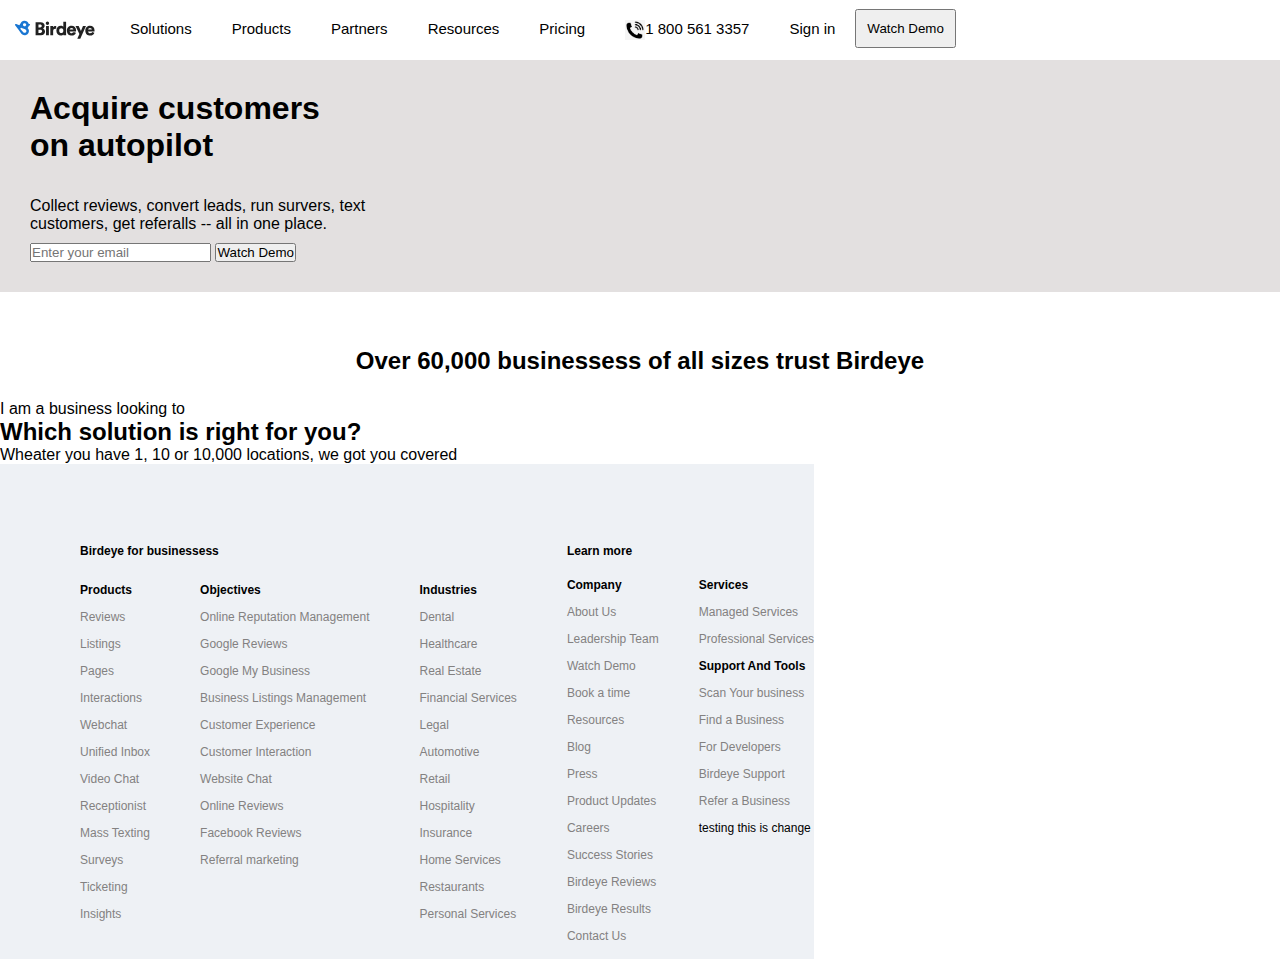
==== index.html @ 16591424 "testing made change" ====
<!DOCTYPE html>
<html lang="en">
  <head>
    <meta charset="UTF-8" />
    <meta http-equiv="X-UA-Compatible" content="IE=edge" />
    <meta name="viewport" content="width=device-width, initial-scale=1.0" />
    <link
      rel="apple-touch-icon"
      sizes="180x180"
      href="favicon_io/apple-touch-icon.png"
    />
    <link
      rel="icon"
      type="image/png"
      sizes="32x32"
      href="favicon_io/favicon-32x32.png"
    />
    <link
      rel="icon"
      type="image/png"
      sizes="16x16"
      href="favicon_io/favicon-16x16.png"
    />
    <link rel="manifest" href="/site.webmanifest" />
    <link rel="stylesheet" href="mystyle.css" />

    <title>Birdeye</title>
  </head>

  <body>
    <div class="navbar">
      <nav>
        <div class="logo">
          <a href="#"
            ><img src="images/birdeye-logo.svg" alt="birdeye logo"
          /></a>
        </div>
        <ul>
          <li><a href="#">Solutions</a></li>
          <li><a href="#">Products</a></li>
          <li><a href="#">Partners</a></li>
          <li><a href="#">Resources</a></li>
          <li><a href="#">Pricing</a></li>
          <li>
            <a href="#"
              ><img src="images/telephone.png" alt="telephone" />1 800 561 3357
            </a>
          </li>
          <li><a href="#">Sign in</a></li>
        </ul>
        <button>Watch Demo</button>
      </nav>
    </div>

    <div class="homebanner">
      <h1>
        Acquire customers <br />
        on autopilot
      </h1>
      <p>
        Collect reviews, convert leads, run survers, text <br />customers, get
        referalls -- all in one place.
      </p>

      <form action="#">
        <input type="email" name="user-email" placeholder="Enter your email" />
        <button type="submit">Watch Demo</button>
      </form>
    </div>

    <div class="trustbirdeye">
      <h2>Over 60,000 businessess of all sizes trust Birdeye</h2>
    </div>

    <div class="carousel">
      <span> I am a business looking to</span>
      <span class="carousel_dropdownContainer">
        <label></label>
      </span>
    </div>

    <div class="question">
      <h2>Which solution is right for you?</h2>
      <p>Wheater you have 1, 10 or 10,000 locations, we got you covered</p>
    </div>

    <div class="footer">
      <div class="birdeyeBusiness">
        <h4>Birdeye for businessess</h4>
        <div class="productsColumn">
          <ul>
            <li><b>Products</b></li>
            <li><a href="#">Reviews</a></li>
            <li><a href="#">Listings</a></li>
            <li><a href="#">Pages</a></li>
            <li><a href="#">Interactions</a></li>
            <li><a href="#">Webchat</a></li>
            <li><a href="#">Unified Inbox</a></li>
            <li><a href="#">Video Chat</a></li>
            <li><a href="#">Receptionist</a></li>
            <li><a href="#">Mass Texting</a></li>
            <li><a href="#">Surveys</a></li>
            <li><a href="#">Ticketing</a></li>
            <li><a href="#">Insights</a></li>
          </ul>
        </div>

        <div class="objectivesColumn">
          <ul>
            <li><b>Objectives</b></li>
            <li>
              <a href="#">Online Reputation Management<br /></a>
            </li>
            <li><a href="#">Google Reviews</a></li>
            <li><a href="#">Google My Business</a></li>
            <li><a href="#">Business Listings Management</a></li>
            <li><a href="#">Customer Experience</a></li>
            <li><a href="#">Customer Interaction</a></li>
            <li><a href="#">Website Chat</a></li>
            <li><a href="#">Online Reviews</a></li>
            <li><a href="#">Facebook Reviews</a></li>
            <li><a href="#">Referral marketing</a></li>
          </ul>
        </div>

        <div class="industriesColumn">
          <ul>
            <li><b>Industries</b></li>
            <li><a href="#">Dental</a></li>
            <li><a href="#">Healthcare</a></li>
            <li><a href="#">Real Estate</a></li>
            <li><a href="#">Financial Services</a></li>
            <li><a href="#">Legal</a></li>
            <li><a href="#">Automotive</a></li>
            <li><a href="#">Retail</a></li>
            <li><a href="#">Hospitality</a></li>
            <li><a href="#">Insurance</a></li>
            <li><a href="#">Home Services</a></li>
            <li><a href="#">Restaurants</a></li>
            <li><a href="#">Personal Services</a></li>
          </ul>
        </div>
      </div>

      <div class="learnMore">
        <h4>Learn more</h4>
        <div class="companyColumn">
          <ul>
            <li><b>Company</b></li>
            <li><a href="#">About Us</a></li>
            <li><a href="#">Leadership Team</a></li>
            <li><a href="#">Watch Demo</a></li>
            <li><a href="#">Book a time</a></li>
            <li><a href="#">Resources</a></li>
            <li><a href="#">Blog</a></li>
            <li><a href="#">Press</a></li>
            <li><a href="#">Product Updates</a></li>
            <li><a href="#">Careers</a></li>
            <li><a href="#">Success Stories</a></li>
            <li><a href="#">Birdeye Reviews</a></li>
            <li><a href="#">Birdeye Results</a></li>
            <li><a href="#">Contact Us</a></li>
          </ul>
        </div>

        <div class="servicesColumn">
          <ul>
            <li><b>Services</b></li>
            <li><a href="#">Managed Services</a></li>
            <li><a href="#">Professional Services</a></li>
          </ul>
        </div>

        <div class="supportToolsColumns">
          <ul>
            <li><b>Support And Tools</b></li>
            <li><a href="#">Scan Your business</a></li>
            <li><a href="#">Find a Business</a></li>
            <li><a href="#">For Developers</a></li>
            <li><a href="#">Birdeye Support</a></li>
            <li><a href="#">Refer a Business</a></li>
            <p>testing this is change</p>
          </ul>
        </div>
      </div>
    </div>
  </body>
</html>
---- mystyle.css ----
* {
  margin: 0;
  padding: 0;
  font-family: Arial;
}

nav {
  width: 100%;
  height: 60px;
  position: relative;
}

.logo img {
  width: 80px;
  height: 30px;
  padding: 15px;
  float: left;
}
nav ul li {
  float: left;
  list-style: none;
  position: relative;
}

nav ul li a {
  display: block;
  font-family: Arial;
  color: black;
  font-size: 15px;
  padding: 20px;
  text-decoration: none;
}
nav ul li img {
  width: 20px;
  vertical-align: middle;
}

nav button {
  padding: 10px;
  margin-top: 9px;
}

.homebanner {
  background-color: rgba(226, 223, 223, 0.959);
  padding: 30px;
}
.homebanner h1 {
  margin-bottom: 33px;
}
.homebanner p {
  margin-bottom: 10px;
}

.navbar a:hover {
  color: #337ab7;
}

.trustbirdeye h2 {
  text-align: center;

  padding: 55px 0px 25px 0px;
}

.footer {
  padding-top: 80px;
  background-color: #eef1f5;
  float: left;
  font-size: 12px;
  box-sizing: border-box;
}

.birdeyeBusiness h4 {
  margin-left: 80px;
}

.footer ul li {
  list-style: none;
  margin-bottom: 13px;
}

.footer ul li a {
  text-decoration: none;
  color: rgb(131, 129, 129);
}
.productsColumn {
  float: left;
  margin: 25px;
  margin-left: 80px;
}

.objectivesColumn {
  float: left;
  margin: 25px;
}

.industriesColumn {
  float: left;
  margin: 25px;
}

.birdeyeBusiness {
  float: left;
}
.learnMore {
  float: left;
}
.learnMore h4 {
  margin-left: 25px;
  margin-bottom: 20px;
}

.companyColumn {
  margin-left: 25px;
  margin-right: 40px;
  float: left;
}
.servicesColumn {
  float: left;
}

.socialLinks {
  float: left;
}
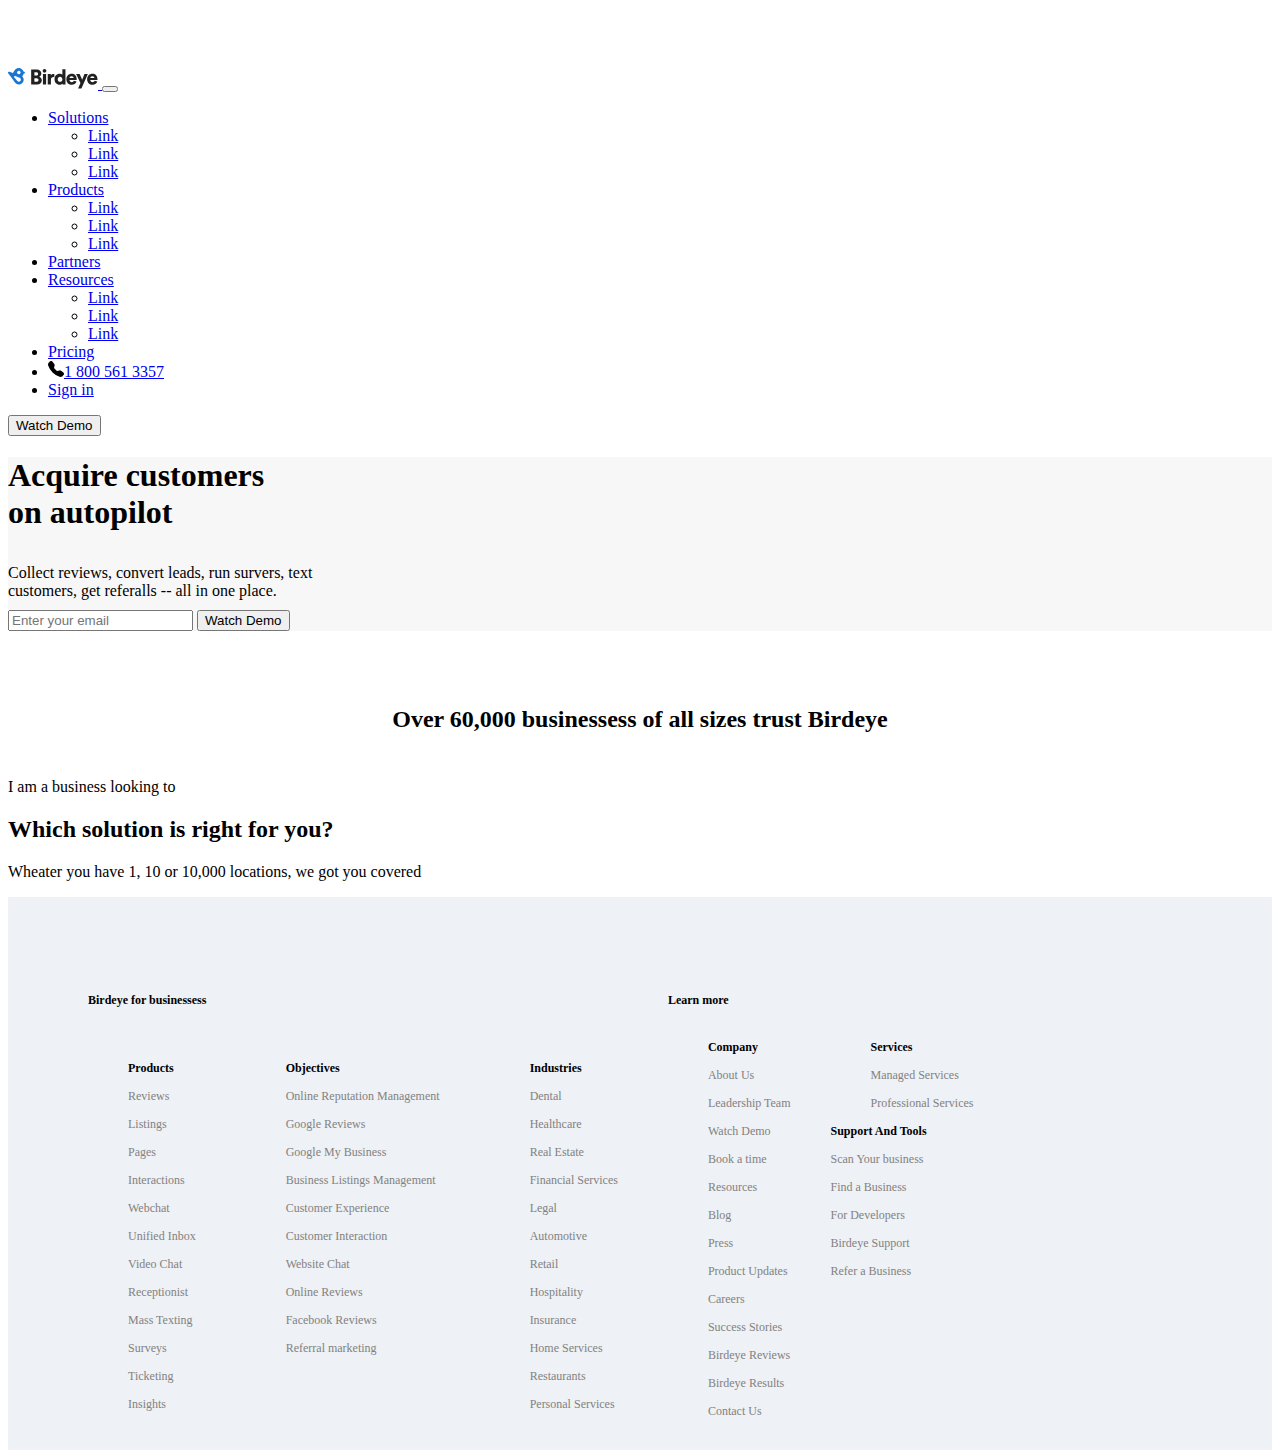
==== commit f87f95d4: "Did navigation bar with bootstrap to make it responsive for mobile devices" ====
--- a/index.html
+++ b/index.html
@@ -23,49 +23,144 @@
     />
     <link rel="manifest" href="/site.webmanifest" />
     <link rel="stylesheet" href="mystyle.css" />
+    <link
+      href="https://cdn.jsdelivr.net/npm/bootstrap@5.0.2/dist/css/bootstrap.min.css"
+      rel="stylesheet"
+      integrity="sha384-EVSTQN3/azprG1Anm3QDgpJLIm9Nao0Yz1ztcQTwFspd3yD65VohhpuuCOmLASjC"
+      crossorigin="anonymous"
+    />
+    <script
+      src="https://cdn.jsdelivr.net/npm/bootstrap@5.0.2/dist/js/bootstrap.bundle.min.js"
+      integrity="sha384-MrcW6ZMFYlzcLA8Nl+NtUVF0sA7MsXsP1UyJoMp4YLEuNSfAP+JcXn/tWtIaxVXM"
+      crossorigin="anonymous"
+    ></script>
 
     <title>Birdeye</title>
   </head>
 
   <body>
-    <div class="navbar">
-      <nav>
-        <div class="logo">
-          <a href="#"
-            ><img src="images/birdeye-logo.svg" alt="birdeye logo"
-          /></a>
-        </div>
-        <ul>
-          <li><a href="#">Solutions</a></li>
-          <li><a href="#">Products</a></li>
-          <li><a href="#">Partners</a></li>
-          <li><a href="#">Resources</a></li>
-          <li><a href="#">Pricing</a></li>
-          <li>
-            <a href="#"
-              ><img src="images/telephone.png" alt="telephone" />1 800 561 3357
-            </a>
-          </li>
-          <li><a href="#">Sign in</a></li>
-        </ul>
-        <button>Watch Demo</button>
-      </nav>
-    </div>
-
-    <div class="homebanner">
-      <h1>
-        Acquire customers <br />
-        on autopilot
-      </h1>
-      <p>
-        Collect reviews, convert leads, run survers, text <br />customers, get
-        referalls -- all in one place.
-      </p>
-
-      <form action="#">
-        <input type="email" name="user-email" placeholder="Enter your email" />
-        <button type="submit">Watch Demo</button>
-      </form>
+    <nav class="navbar fixed-top navbar-expand-lg navbar-light bg-light">
+      <div class="container">
+        <a href="#" class="navbar-brand mb-0 h1">
+          <img
+            src="images/birdeye-logo.svg"
+            alt="birdeye-logo"
+            width="90"
+            class="d-inline-block align top"
+          />
+          <span class="hidden">Birdeye</span>
+        </a>
+        <button
+          class="navbar-toggler"
+          type="button"
+          data-bs-toggle="collapse"
+          data-bs-target="#toggleMobileMenu"
+          aria-controls="toggleMobileMenu"
+          aria-expanded="false"
+          aria-label="Toggle navigation"
+        >
+          <span class="navbar-toggler-icon"></span>
+        </button>
+
+        <div class="collapse navbar-collapse" id="toggleMobileMenu">
+          <ul class="navbar-nav ml-auto">
+            <li class="nav-item dropdown">
+              <a
+                href="#"
+                class="nav-link dropdown-toggle active"
+                id="navbarDropdown"
+                role="button"
+                data-bs-toggle="dropdown"
+                aria-expanded="false"
+              >
+                Solutions
+              </a>
+              <ul class="dropdown-menu" aria-labelledby="navbarDropdown">
+                <li><a href="#" class="dropdown-item">Link</a></li>
+                <li><a href="#" class="dropdown-item">Link</a></li>
+                <li><a href="#" class="dropdown-item">Link</a></li>
+              </ul>
+            </li>
+
+            <li class="nav-item dropdown">
+              <a
+                href="#"
+                class="nav-link dropdown-toggle active"
+                id="navbarDropdown"
+                role="button"
+                data-bs-toggle="dropdown"
+                aria-expanded="false"
+              >
+                Products
+              </a>
+              <ul class="dropdown-menu" aria-labelledby="navbarDropdown">
+                <li><a href="#" class="dropdown-item">Link</a></li>
+                <li><a href="#" class="dropdown-item">Link</a></li>
+                <li><a href="#" class="dropdown-item">Link</a></li>
+              </ul>
+            </li>
+            <li>
+              <a href="#" class="nav-link active">Partners</a>
+            </li>
+
+            <li class="nav-item dropdown">
+              <a
+                href="#"
+                class="nav-link dropdown-toggle active"
+                id="navbarDropdown"
+                role="button"
+                data-bs-toggle="dropdown"
+                aria-expanded="false"
+              >
+                Resources
+              </a>
+              <ul class="dropdown-menu" aria-labelledby="navbarDropdown">
+                <li><a href="#" class="dropdown-item">Link</a></li>
+                <li><a href="#" class="dropdown-item">Link</a></li>
+                <li><a href="#" class="dropdown-item">Link</a></li>
+              </ul>
+            </li>
+
+            <li>
+              <a href="#" class="nav-link active">Pricing</a>
+            </li>
+
+            <li>
+              <a
+                href="tel:+18005613357"
+                target="_blank"
+                data-clicktag="header_call_lead_link"
+                class="nav-link active"
+                ><img src="images/telephone-logo.svg" alt="" />1 800 561 3357
+              </a>
+            </li>
+            <li>
+              <a href="#" class="nav-link active">Sign in</a>
+            </li>
+          </ul>
+          <button type="button" class="btn btn-primary">Watch Demo</button>
+        </div>
+      </div>
+    </nav>
+
+     <div class="container-sm homebanner">
+      <div class="row">
+        <div class="col-5">
+          <h1>
+            Acquire customers <br />
+            on autopilot
+          </h1>
+          <p>
+            Collect reviews, convert leads, run survers, text <br />customers, get
+            referalls -- all in one place.
+          </p>
+      
+          <form class="d-flex">
+            <input type="email" name="user-email" placeholder="Enter your email" class="form-control"/>
+            <button type="button" class="btn btn-primary">Watch Demo</button>
+          </form>
+        </div>
+      </div>
     </div>
 
     <div class="trustbirdeye">
@@ -179,10 +274,8 @@
             <li><a href="#">For Developers</a></li>
             <li><a href="#">Birdeye Support</a></li>
             <li><a href="#">Refer a Business</a></li>
-            <p>testing this is change</p>
-          </ul>
-        </div>
-      </div>
-    </div>
+          </ul>
+        </div>
+      </div>
   </body>
 </html>
--- a/mystyle.css
+++ b/mystyle.css
@@ -1,48 +1,12 @@
-* {
-  margin: 0;
-  padding: 0;
-  font-family: Arial;
+.hidden {
+  display: none;
 }
-
-nav {
-  width: 100%;
-  height: 60px;
-  position: relative;
-}
-
-.logo img {
-  width: 80px;
-  height: 30px;
-  padding: 15px;
-  float: left;
-}
-nav ul li {
-  float: left;
-  list-style: none;
-  position: relative;
-}
-
-nav ul li a {
-  display: block;
-  font-family: Arial;
-  color: black;
-  font-size: 15px;
-  padding: 20px;
-  text-decoration: none;
-}
-nav ul li img {
-  width: 20px;
-  vertical-align: middle;
-}
-
-nav button {
-  padding: 10px;
-  margin-top: 9px;
+body {
+  padding-top: 60px;
 }
 
 .homebanner {
-  background-color: rgba(226, 223, 223, 0.959);
-  padding: 30px;
+  background-color: #f7f7f7;
 }
 .homebanner h1 {
   margin-bottom: 33px;
@@ -51,13 +15,8 @@
   margin-bottom: 10px;
 }
 
-.navbar a:hover {
-  color: #337ab7;
-}
-
 .trustbirdeye h2 {
   text-align: center;
-
   padding: 55px 0px 25px 0px;
 }
 
@@ -67,6 +26,7 @@
   float: left;
   font-size: 12px;
   box-sizing: border-box;
+  width: 100%;
 }
 
 .birdeyeBusiness h4 {
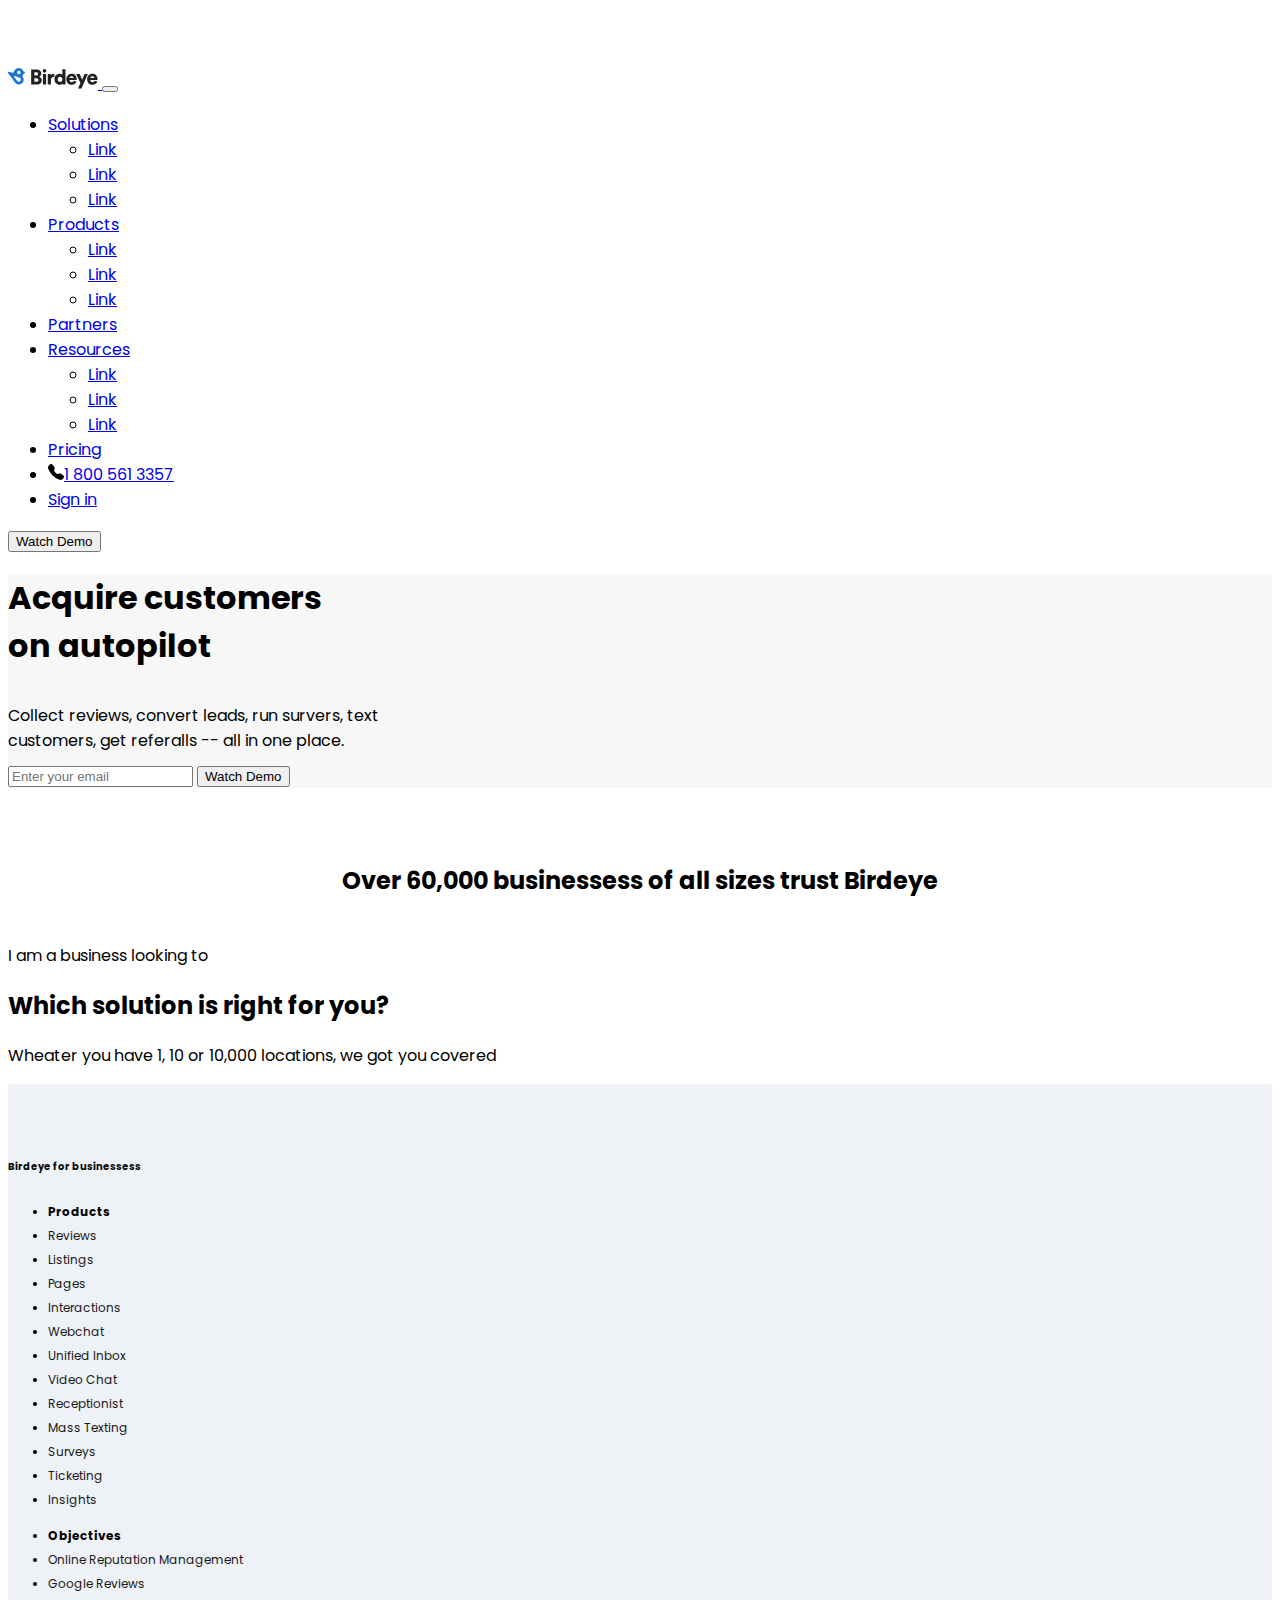
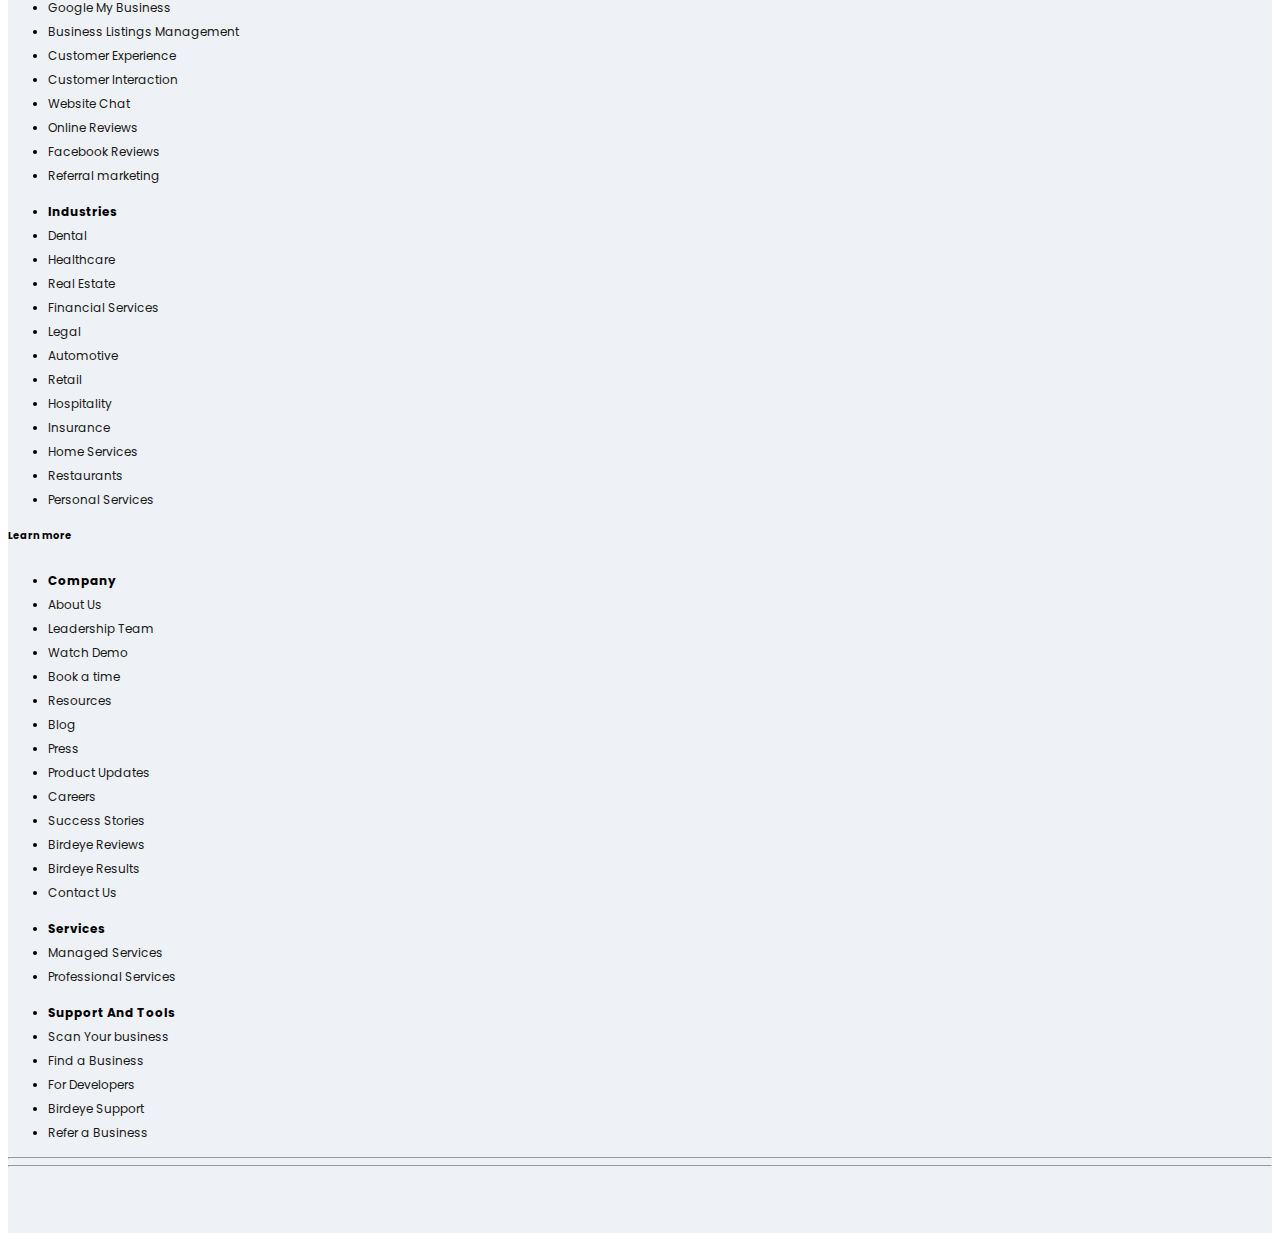
==== commit 995f6ea1: "footer is done with bootstrap" ====
--- a/index.html
+++ b/index.html
@@ -34,6 +34,12 @@
       integrity="sha384-MrcW6ZMFYlzcLA8Nl+NtUVF0sA7MsXsP1UyJoMp4YLEuNSfAP+JcXn/tWtIaxVXM"
       crossorigin="anonymous"
     ></script>
+    <link rel="preconnect" href="https://fonts.googleapis.com" />
+    <link rel="preconnect" href="https://fonts.gstatic.com" crossorigin />
+    <link
+      href="https://fonts.googleapis.com/css2?family=Poppins:ital,wght@0,100;0,200;0,300;0,400;0,500;0,600;0,700;0,800;0,900;1,100;1,200;1,300;1,400;1,500;1,600;1,700;1,800;1,900&display=swap"
+      rel="stylesheet"
+    />
 
     <title>Birdeye</title>
   </head>
@@ -143,20 +149,25 @@
       </div>
     </nav>
 
-     <div class="container-sm homebanner">
+    <div class="container homebanner">
       <div class="row">
-        <div class="col-5">
+        <div class="col-md-6">
           <h1>
             Acquire customers <br />
             on autopilot
           </h1>
           <p>
-            Collect reviews, convert leads, run survers, text <br />customers, get
-            referalls -- all in one place.
+            Collect reviews, convert leads, run survers, text <br />customers,
+            get referalls -- all in one place.
           </p>
-      
+
           <form class="d-flex">
-            <input type="email" name="user-email" placeholder="Enter your email" class="form-control"/>
+            <input
+              type="email"
+              name="user-email"
+              placeholder="Enter your email"
+              class="form-control"
+            />
             <button type="button" class="btn btn-primary">Watch Demo</button>
           </form>
         </div>
@@ -179,103 +190,113 @@
       <p>Wheater you have 1, 10 or 10,000 locations, we got you covered</p>
     </div>
 
-    <div class="footer">
-      <div class="birdeyeBusiness">
-        <h4>Birdeye for businessess</h4>
-        <div class="productsColumn">
-          <ul>
-            <li><b>Products</b></li>
-            <li><a href="#">Reviews</a></li>
-            <li><a href="#">Listings</a></li>
-            <li><a href="#">Pages</a></li>
-            <li><a href="#">Interactions</a></li>
-            <li><a href="#">Webchat</a></li>
-            <li><a href="#">Unified Inbox</a></li>
-            <li><a href="#">Video Chat</a></li>
-            <li><a href="#">Receptionist</a></li>
-            <li><a href="#">Mass Texting</a></li>
-            <li><a href="#">Surveys</a></li>
-            <li><a href="#">Ticketing</a></li>
-            <li><a href="#">Insights</a></li>
-          </ul>
+    <section id="footer">
+      <div class="container flex">
+        <div
+          class="row text-left text-xs-left text-sm-left text-md-left pull-left"
+        >
+          <div class="col-sm-8 d-flex flex-column">
+            <h5>Birdeye for businessess</h5>
+            <div class="lists d-flex">
+              <div class="col-sm-3">
+                <ul class="list-unstyled quick-links">
+                  <li><b>Products</b></li>
+                  <li><a href="#">Reviews</a></li>
+                  <li><a href="#">Listings</a></li>
+                  <li><a href="#">Pages</a></li>
+                  <li><a href="#">Interactions</a></li>
+                  <li><a href="#">Webchat</a></li>
+                  <li><a href="#">Unified Inbox</a></li>
+                  <li><a href="#">Video Chat</a></li>
+                  <li><a href="#">Receptionist</a></li>
+                  <li><a href="#">Mass Texting</a></li>
+                  <li><a href="#">Surveys</a></li>
+                  <li><a href="#">Ticketing</a></li>
+                  <li><a href="#">Insights</a></li>
+                </ul>
+              </div>
+              <div class="col-sm-5">
+                <ul class="list-unstyled quick-links">
+                  <li><b>Objectives</b></li>
+                  <li><a href="#">Online Reputation Management</a></li>
+                  <li><a href="#">Google Reviews</a></li>
+                  <li><a href="#">Google My Business</a></li>
+                  <li><a href="#">Business Listings Management</a></li>
+                  <li><a href="#">Customer Experience</a></li>
+                  <li><a href="#">Customer Interaction</a></li>
+                  <li><a href="#">Website Chat</a></li>
+                  <li><a href="#">Online Reviews</a></li>
+                  <li><a href="#">Facebook Reviews</a></li>
+                  <li><a href="#">Referral marketing</a></li>
+                </ul>
+              </div>
+              <div class="col-sm-4">
+                <ul class="list-unstyled quick-links">
+                  <li><b>Industries</b></li>
+                  <li><a href="#">Dental</a></li>
+                  <li><a href="#">Healthcare</a></li>
+                  <li><a href="#">Real Estate</a></li>
+                  <li><a href="#">Financial Services</a></li>
+                  <li><a href="#">Legal</a></li>
+                  <li><a href="#">Automotive</a></li>
+                  <li><a href="#">Retail</a></li>
+                  <li><a href="#">Hospitality</a></li>
+                  <li><a href="#">Insurance</a></li>
+                  <li><a href="#">Home Services</a></li>
+                  <li><a href="#">Restaurants</a></li>
+                  <li><a href="#">Personal Services</a></li>
+                </ul>
+              </div>
+            </div>
+          </div>
+          <div class="col-sm-4">
+            <h5>Learn more</h5>
+            <div class="lists2 d-flex">
+              <div class="col-sm-6 flex-column">
+                <ul class="list-unstyled quick-links">
+                  <li><b>Company</b></li>
+                  <li><a href="#">About Us</a></li>
+                  <li><a href="#">Leadership Team</a></li>
+                  <li><a href="#">Watch Demo</a></li>
+                  <li><a href="#">Book a time</a></li>
+                  <li><a href="#">Resources</a></li>
+                  <li><a href="#">Blog</a></li>
+                  <li><a href="#">Press</a></li>
+                  <li><a href="#">Product Updates</a></li>
+                  <li><a href="#">Careers</a></li>
+                  <li><a href="#">Success Stories</a></li>
+                  <li><a href="#">Birdeye Reviews</a></li>
+                  <li><a href="#">Birdeye Results</a></li>
+                  <li><a href="#">Contact Us</a></li>
+                </ul>
+              </div>
+
+              <div class="changemelater">
+                <div class="col-sm-6">
+                  <ul class="list-unstyled quick-links">
+                    <li><b>Services</b></li>
+                    <li><a href="#">Managed Services</a></li>
+                    <li><a href="#">Professional Services</a></li>
+                  </ul>
+                </div>
+                <div class="col-sm-6">
+                  <ul class="list-unstyled quick-links">
+                    <li><b>Support And Tools</b></li>
+                    <li><a href="#">Scan Your business</a></li>
+                    <li><a href="#">Find a Business</a></li>
+                    <li><a href="#">For Developers</a></li>
+                    <li><a href="#">Birdeye Support</a></li>
+                    <li><a href="#">Refer a Business</a></li>
+                  </ul>
+                </div>
+              </div>
+            </div>
+          </div>
         </div>
 
-        <div class="objectivesColumn">
-          <ul>
-            <li><b>Objectives</b></li>
-            <li>
-              <a href="#">Online Reputation Management<br /></a>
-            </li>
-            <li><a href="#">Google Reviews</a></li>
-            <li><a href="#">Google My Business</a></li>
-            <li><a href="#">Business Listings Management</a></li>
-            <li><a href="#">Customer Experience</a></li>
-            <li><a href="#">Customer Interaction</a></li>
-            <li><a href="#">Website Chat</a></li>
-            <li><a href="#">Online Reviews</a></li>
-            <li><a href="#">Facebook Reviews</a></li>
-            <li><a href="#">Referral marketing</a></li>
-          </ul>
-        </div>
-
-        <div class="industriesColumn">
-          <ul>
-            <li><b>Industries</b></li>
-            <li><a href="#">Dental</a></li>
-            <li><a href="#">Healthcare</a></li>
-            <li><a href="#">Real Estate</a></li>
-            <li><a href="#">Financial Services</a></li>
-            <li><a href="#">Legal</a></li>
-            <li><a href="#">Automotive</a></li>
-            <li><a href="#">Retail</a></li>
-            <li><a href="#">Hospitality</a></li>
-            <li><a href="#">Insurance</a></li>
-            <li><a href="#">Home Services</a></li>
-            <li><a href="#">Restaurants</a></li>
-            <li><a href="#">Personal Services</a></li>
-          </ul>
-        </div>
+        <hr />
+        <hr />
       </div>
-
-      <div class="learnMore">
-        <h4>Learn more</h4>
-        <div class="companyColumn">
-          <ul>
-            <li><b>Company</b></li>
-            <li><a href="#">About Us</a></li>
-            <li><a href="#">Leadership Team</a></li>
-            <li><a href="#">Watch Demo</a></li>
-            <li><a href="#">Book a time</a></li>
-            <li><a href="#">Resources</a></li>
-            <li><a href="#">Blog</a></li>
-            <li><a href="#">Press</a></li>
-            <li><a href="#">Product Updates</a></li>
-            <li><a href="#">Careers</a></li>
-            <li><a href="#">Success Stories</a></li>
-            <li><a href="#">Birdeye Reviews</a></li>
-            <li><a href="#">Birdeye Results</a></li>
-            <li><a href="#">Contact Us</a></li>
-          </ul>
-        </div>
-
-        <div class="servicesColumn">
-          <ul>
-            <li><b>Services</b></li>
-            <li><a href="#">Managed Services</a></li>
-            <li><a href="#">Professional Services</a></li>
-          </ul>
-        </div>
-
-        <div class="supportToolsColumns">
-          <ul>
-            <li><b>Support And Tools</b></li>
-            <li><a href="#">Scan Your business</a></li>
-            <li><a href="#">Find a Business</a></li>
-            <li><a href="#">For Developers</a></li>
-            <li><a href="#">Birdeye Support</a></li>
-            <li><a href="#">Refer a Business</a></li>
-          </ul>
-        </div>
-      </div>
+    </section>
   </body>
 </html>
--- a/mystyle.css
+++ b/mystyle.css
@@ -3,6 +3,7 @@
 }
 body {
   padding-top: 60px;
+  font-family: "Poppins", sans-serif !important;
 }
 
 .homebanner {
@@ -20,64 +21,55 @@
   padding: 55px 0px 25px 0px;
 }
 
-.footer {
-  padding-top: 80px;
-  background-color: #eef1f5;
-  float: left;
-  font-size: 12px;
-  box-sizing: border-box;
-  width: 100%;
-}
-
 .birdeyeBusiness h4 {
   margin-left: 80px;
 }
 
-.footer ul li {
-  list-style: none;
-  margin-bottom: 13px;
+section {
+  padding: 60px 0;
 }
 
-.footer ul li a {
-  text-decoration: none;
-  color: rgb(131, 129, 129);
+section .section-title {
+  text-align: center;
+  color: #dbe7e4;
+  margin-bottom: 50px;
+  text-transform: uppercase;
 }
-.productsColumn {
-  float: left;
-  margin: 25px;
-  margin-left: 80px;
+#footer {
+  background-color: #eef1f5 !important;
+  font-size: 12px;
+}
+#footer h5 {
+  padding-bottom: 6px;
+  margin-bottom: 20px;
+  color: #070707;
+}
+#footer a {
+  color: #000000;
+  text-decoration: none !important;
+  background-color: transparent;
+  -webkit-text-decoration-skip: objects;
 }
 
-.objectivesColumn {
-  float: left;
-  margin: 25px;
+#footer ul.quick-links li a {
+  color: #1a1919;
+}
+#footer ul.social li a:hover {
+  color: #eeeeee;
+}
+#footer ul.quick-links li {
+  padding: 3px 0;
+  -webkit-transition: 0.5s all ease;
+  -moz-transition: 0.5s all ease;
+  transition: 0.5s all ease;
+}
+#footer ul.quick-links li:hover {
+  padding: 3px 0;
+  margin-left: 5px;
+  font-weight: 700;
 }
 
-.industriesColumn {
-  float: left;
-  margin: 25px;
+.changemelater {
+  padding: 0px;
+  margin: 0px;
 }
-
-.birdeyeBusiness {
-  float: left;
-}
-.learnMore {
-  float: left;
-}
-.learnMore h4 {
-  margin-left: 25px;
-  margin-bottom: 20px;
-}
-
-.companyColumn {
-  margin-left: 25px;
-  margin-right: 40px;
-  float: left;
-}
-.servicesColumn {
-  float: left;
-}
-
-.socialLinks {
-  float: left;
-}
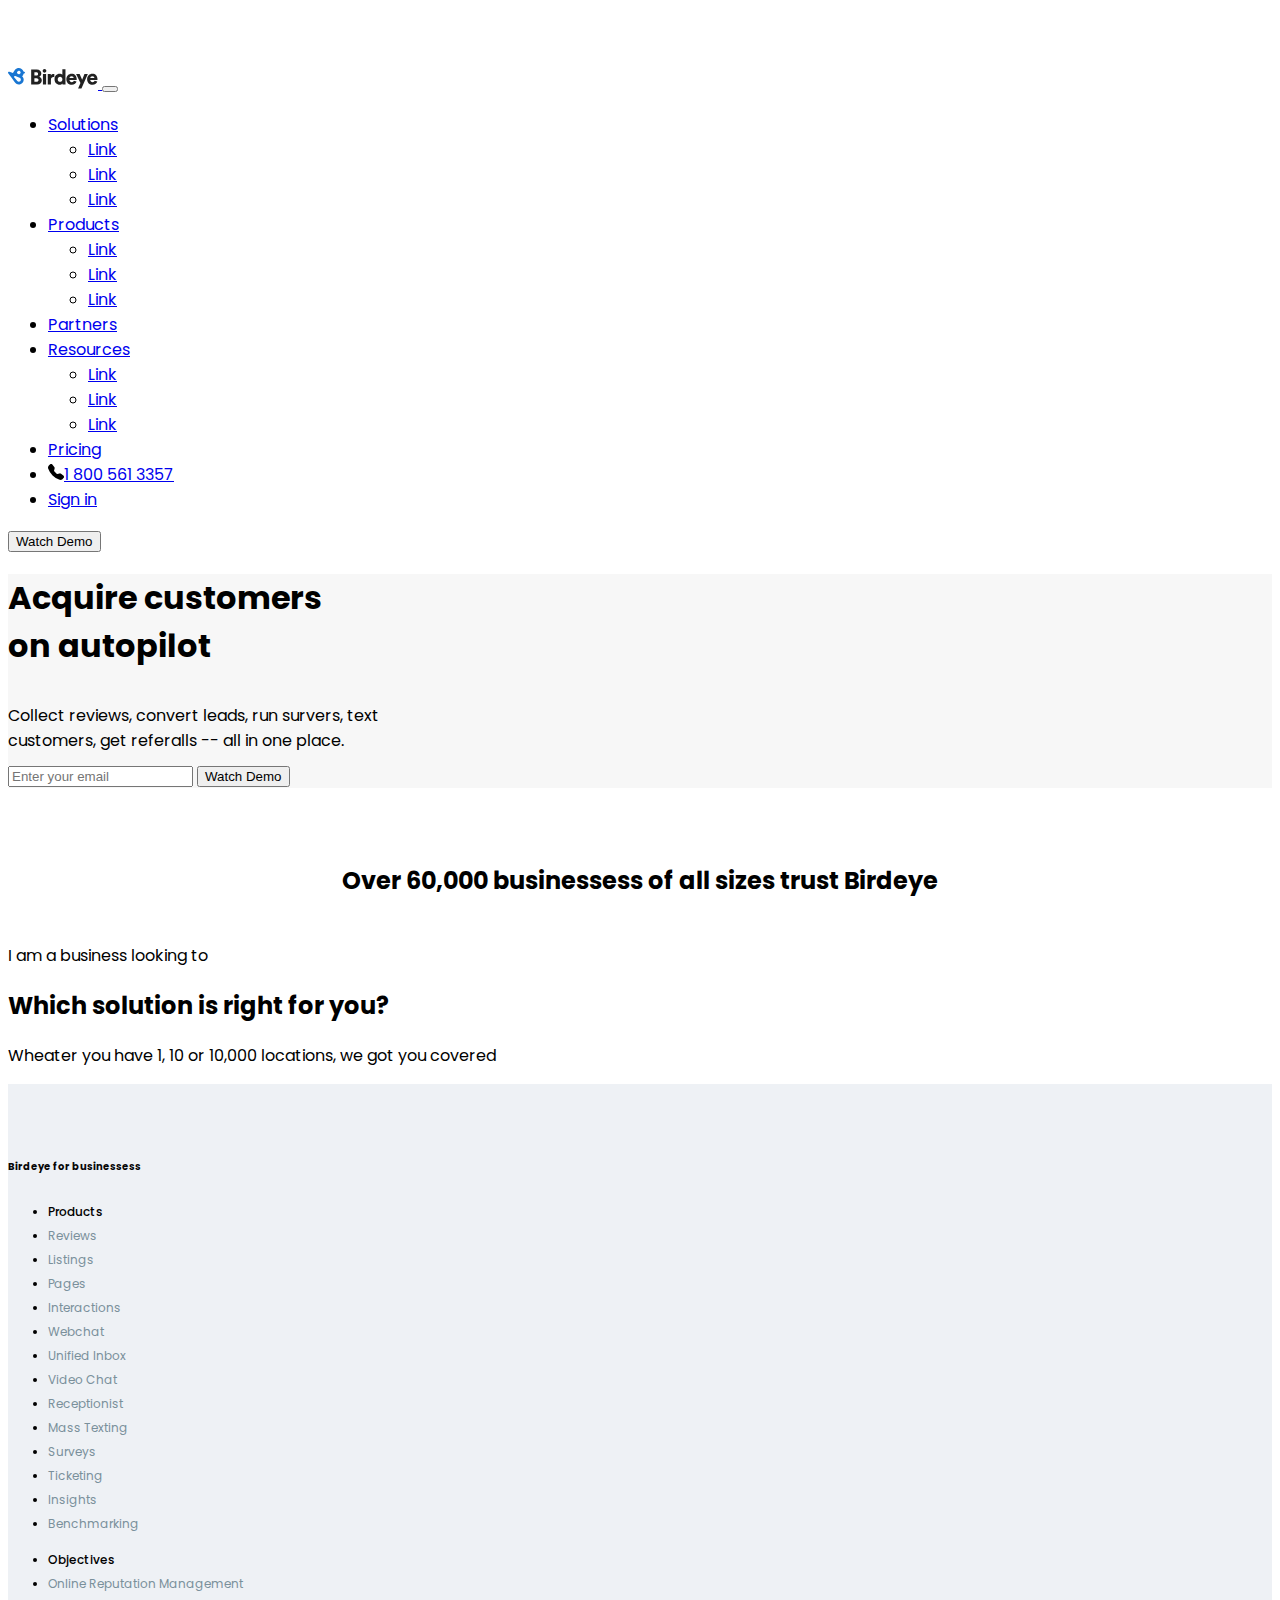
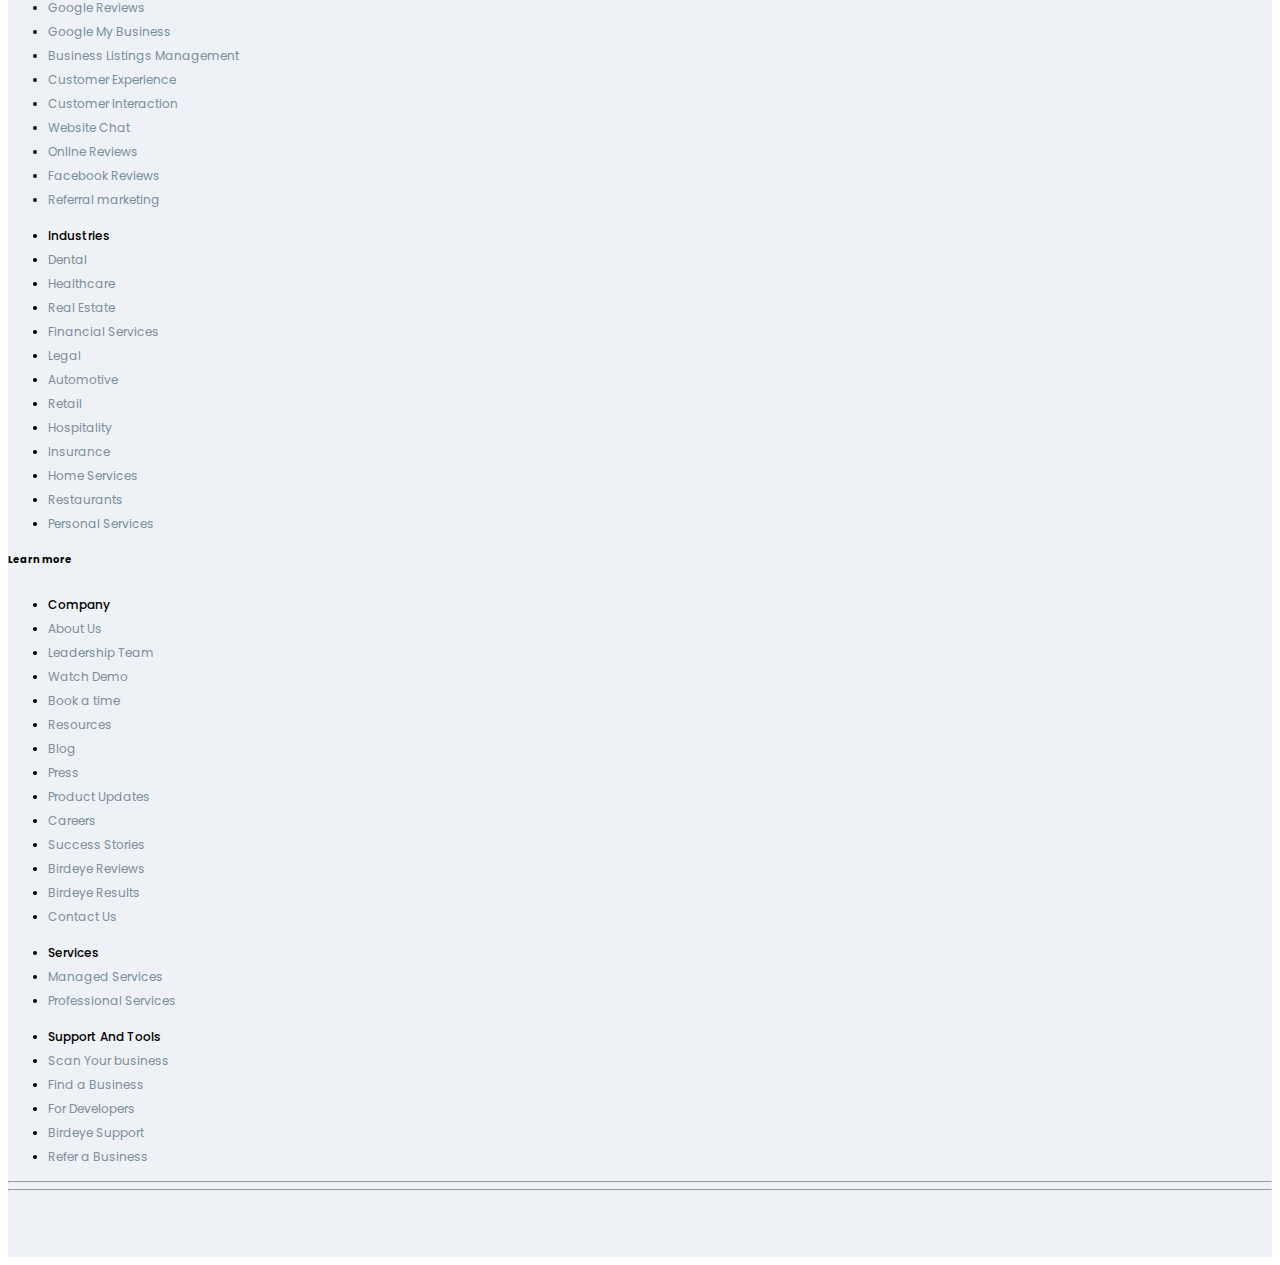
==== commit bd65c3a1: "Font Color" ====
--- a/index.html
+++ b/index.html
@@ -200,7 +200,7 @@
             <div class="lists d-flex">
               <div class="col-sm-3">
                 <ul class="list-unstyled quick-links">
-                  <li><b>Products</b></li>
+                  <li id="colTitle">Products</li>
                   <li><a href="#">Reviews</a></li>
                   <li><a href="#">Listings</a></li>
                   <li><a href="#">Pages</a></li>
@@ -213,11 +213,12 @@
                   <li><a href="#">Surveys</a></li>
                   <li><a href="#">Ticketing</a></li>
                   <li><a href="#">Insights</a></li>
+                  <li><a href="#">Benchmarking</a></li>
                 </ul>
               </div>
               <div class="col-sm-5">
                 <ul class="list-unstyled quick-links">
-                  <li><b>Objectives</b></li>
+                  <li id="colTitle">Objectives</li>
                   <li><a href="#">Online Reputation Management</a></li>
                   <li><a href="#">Google Reviews</a></li>
                   <li><a href="#">Google My Business</a></li>
@@ -232,7 +233,7 @@
               </div>
               <div class="col-sm-4">
                 <ul class="list-unstyled quick-links">
-                  <li><b>Industries</b></li>
+                  <li id="colTitle">Industries</li>
                   <li><a href="#">Dental</a></li>
                   <li><a href="#">Healthcare</a></li>
                   <li><a href="#">Real Estate</a></li>
@@ -254,7 +255,7 @@
             <div class="lists2 d-flex">
               <div class="col-sm-6 flex-column">
                 <ul class="list-unstyled quick-links">
-                  <li><b>Company</b></li>
+                  <li id="colTitle">Company</li>
                   <li><a href="#">About Us</a></li>
                   <li><a href="#">Leadership Team</a></li>
                   <li><a href="#">Watch Demo</a></li>
@@ -271,17 +272,17 @@
                 </ul>
               </div>
 
-              <div class="changemelater">
-                <div class="col-sm-6">
+              <div class="col-sm-6">
+                <div>
                   <ul class="list-unstyled quick-links">
-                    <li><b>Services</b></li>
+                    <li id="colTitle">Services</li>
                     <li><a href="#">Managed Services</a></li>
                     <li><a href="#">Professional Services</a></li>
                   </ul>
                 </div>
-                <div class="col-sm-6">
+                <div>
                   <ul class="list-unstyled quick-links">
-                    <li><b>Support And Tools</b></li>
+                    <li id="colTitle">Support And Tools</li>
                     <li><a href="#">Scan Your business</a></li>
                     <li><a href="#">Find a Business</a></li>
                     <li><a href="#">For Developers</a></li>
--- a/mystyle.css
+++ b/mystyle.css
@@ -35,6 +35,7 @@
   margin-bottom: 50px;
   text-transform: uppercase;
 }
+
 #footer {
   background-color: #eef1f5 !important;
   font-size: 12px;
@@ -45,18 +46,14 @@
   color: #070707;
 }
 #footer a {
-  color: #000000;
   text-decoration: none !important;
   background-color: transparent;
-  -webkit-text-decoration-skip: objects;
 }
 
 #footer ul.quick-links li a {
-  color: #1a1919;
+  color: #7a909b;
 }
-#footer ul.social li a:hover {
-  color: #eeeeee;
-}
+
 #footer ul.quick-links li {
   padding: 3px 0;
   -webkit-transition: 0.5s all ease;
@@ -69,7 +66,7 @@
   font-weight: 700;
 }
 
-.changemelater {
-  padding: 0px;
-  margin: 0px;
+#colTitle {
+  color: #000000;
+  font-weight: 500;
 }
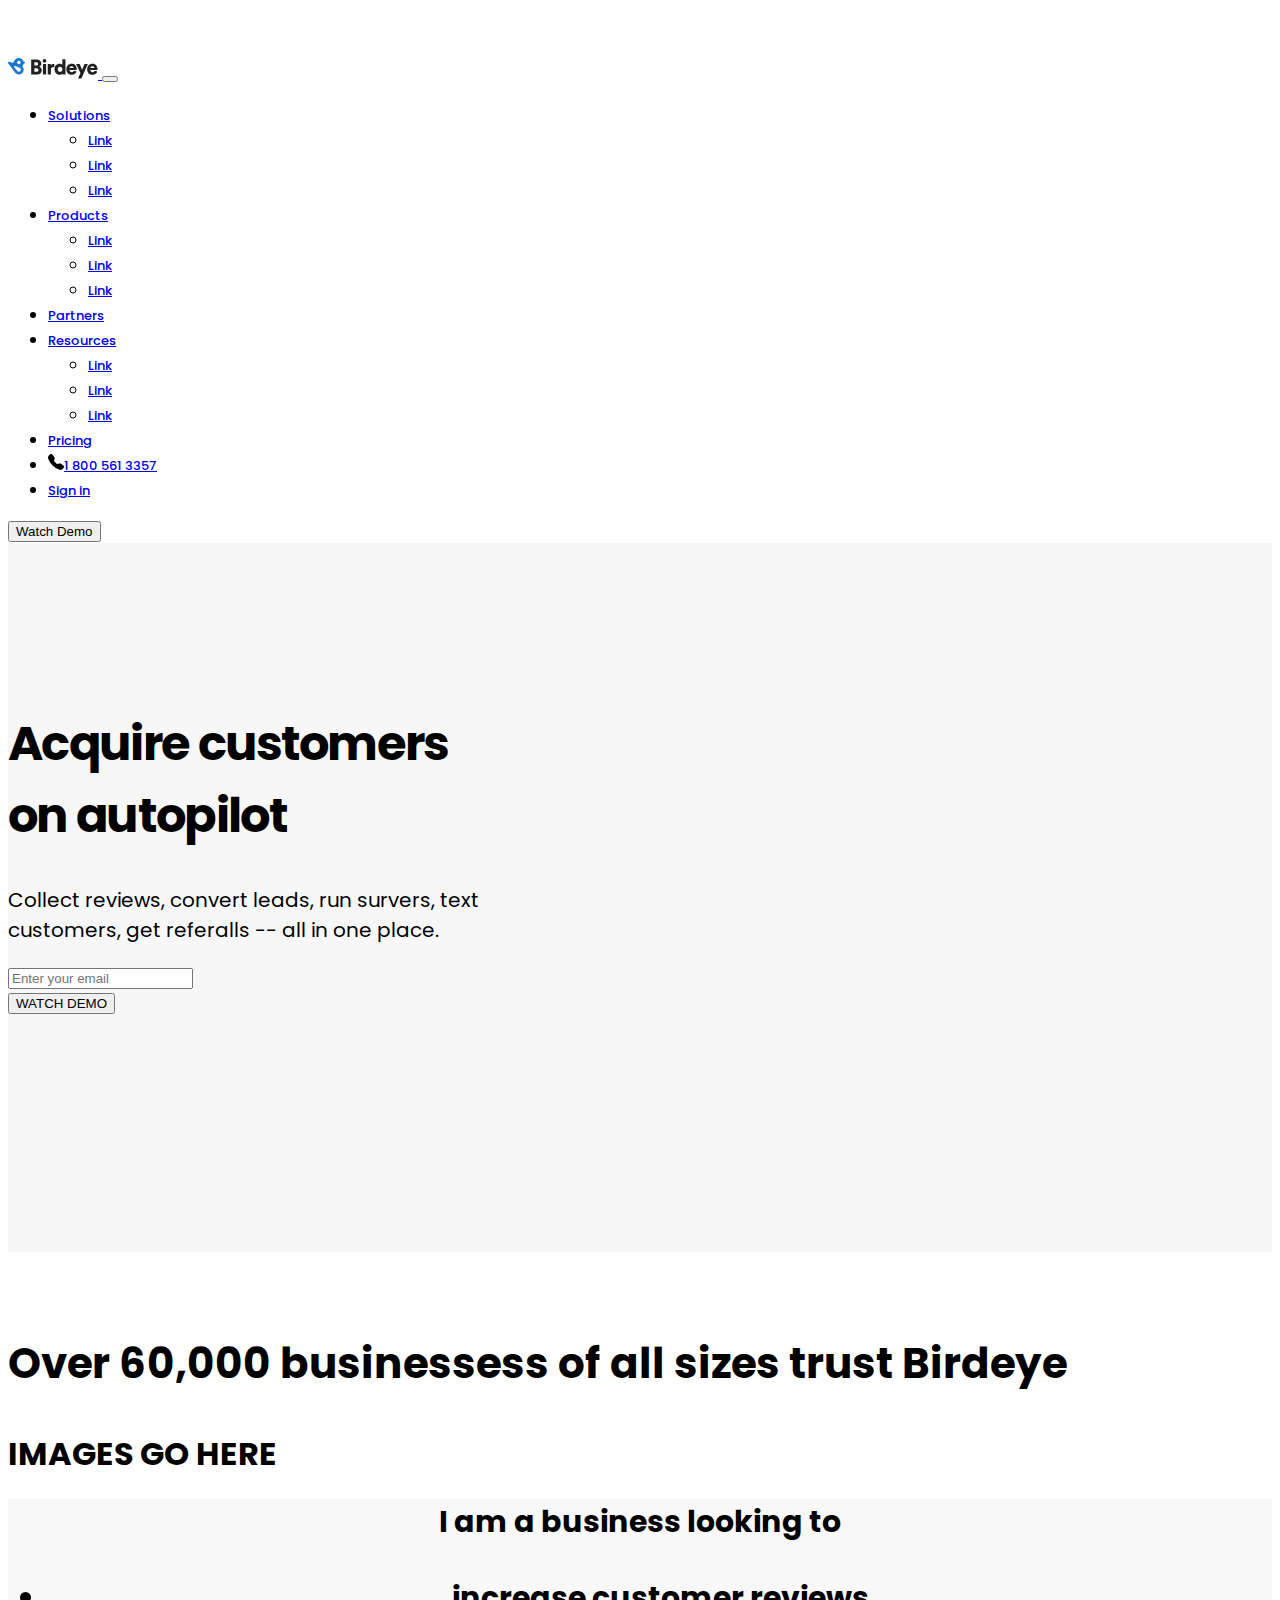
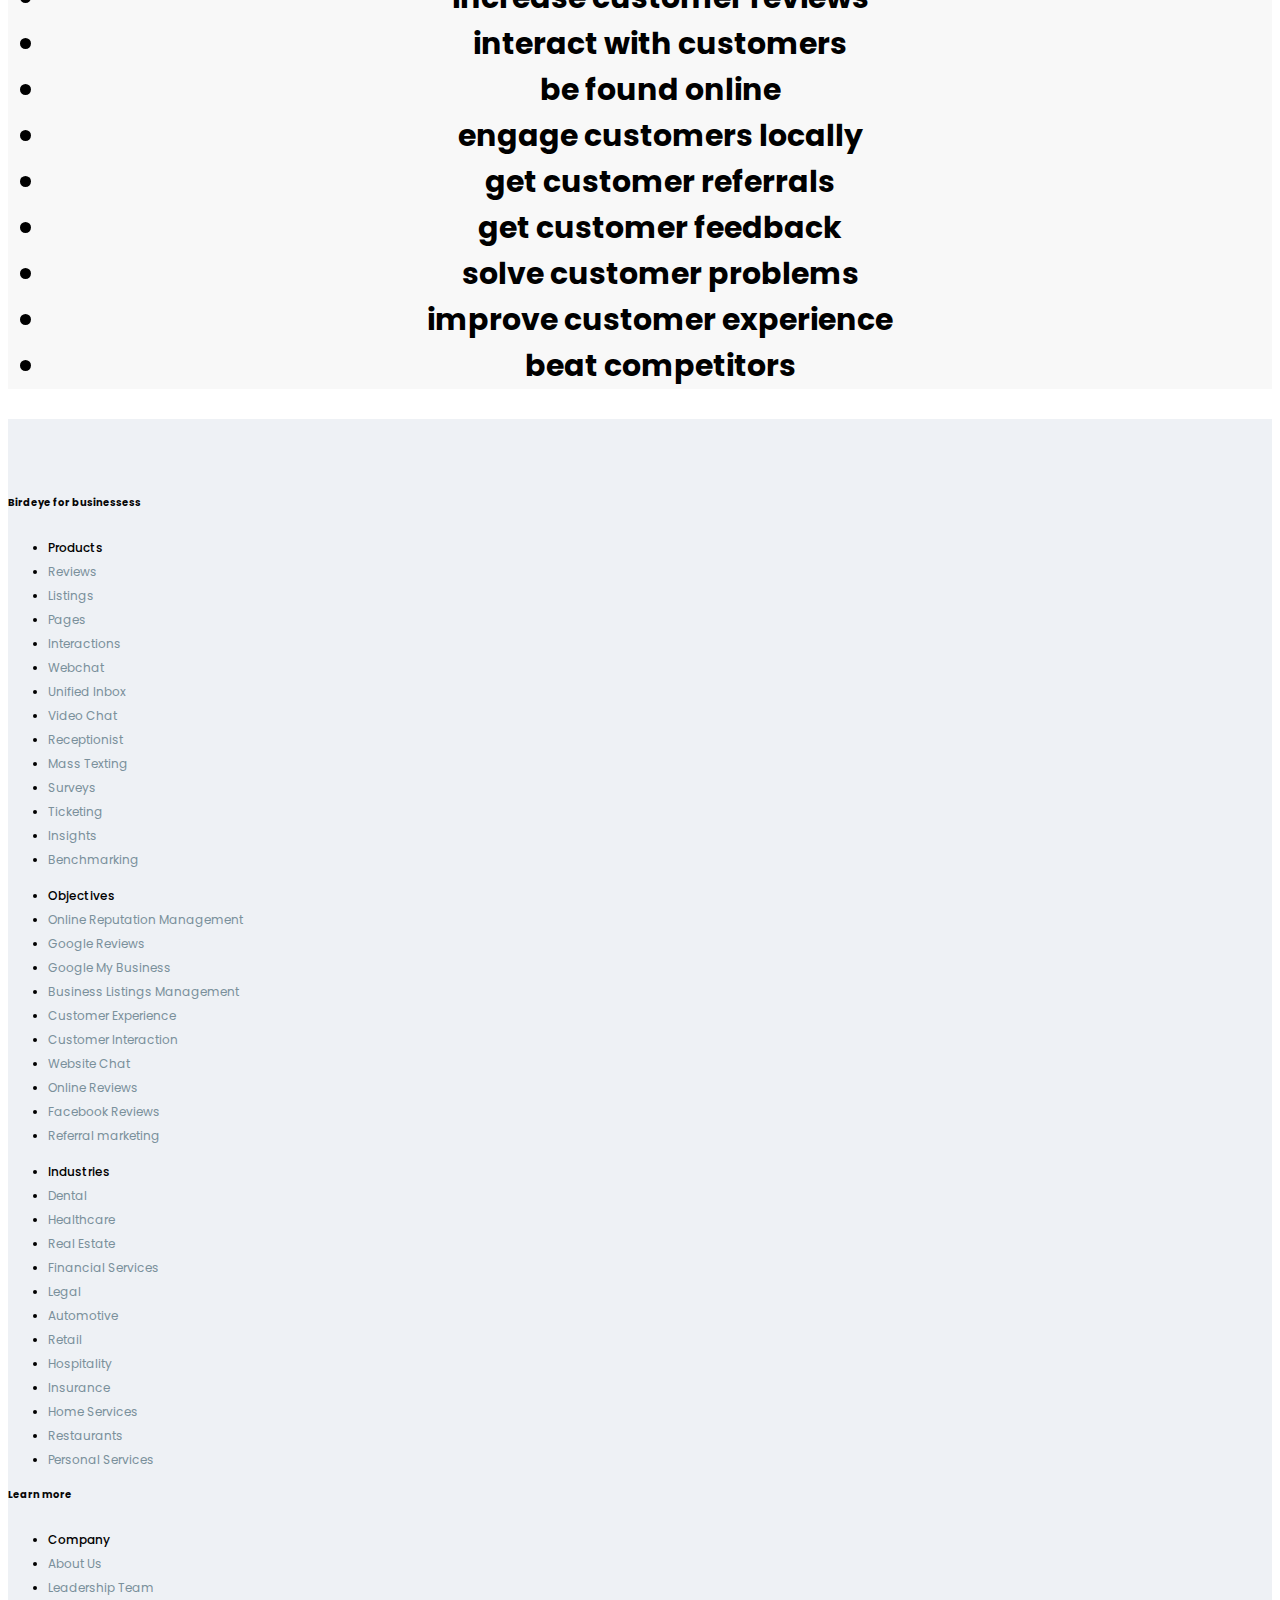
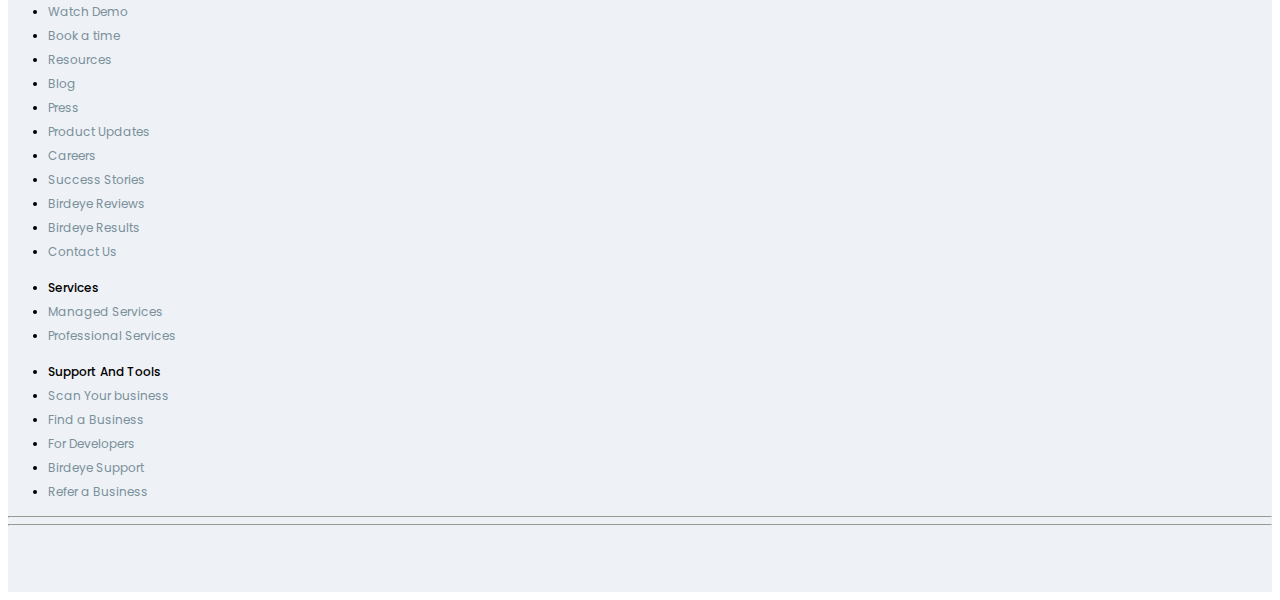
==== commit 60f3ac83: "added looping video, adjusted the enter email form" ====
--- a/index.html
+++ b/index.html
@@ -149,45 +149,108 @@
       </div>
     </nav>
 
-    <div class="container homebanner">
-      <div class="row">
-        <div class="col-md-6">
-          <h1>
-            Acquire customers <br />
-            on autopilot
-          </h1>
-          <p>
-            Collect reviews, convert leads, run survers, text <br />customers,
-            get referalls -- all in one place.
-          </p>
-
-          <form class="d-flex">
-            <input
-              type="email"
-              name="user-email"
-              placeholder="Enter your email"
-              class="form-control"
-            />
-            <button type="button" class="btn btn-primary">Watch Demo</button>
-          </form>
+    <div class="homebanner">
+      <div class="container">
+        <div class="row">
+          <div class="col-md-6 Banner_textCont">
+            <h1>
+              Acquire customers <br />
+              on autopilot
+            </h1>
+            <p>
+              Collect reviews, convert leads, run survers, text <br />customers,
+              get referalls -- all in one place.
+            </p>
+
+            <div class="input-group mb-3">
+              <input
+                type="text"
+                class="form-control"
+                placeholder="Enter your email"
+                aria-label="Enter your email"
+                aria-describedby="basic-addon2"
+              />
+              <div class="input-group-append">
+                <button class="btn btn-primary" type="button">
+                  WATCH DEMO
+                </button>
+              </div>
+            </div>
+          </div>
+          <div
+            class="col-md-6 hidden-sm hidden-xs text-center banner_VideoCont"
+          >
+            <div class="banner_loopVideo">
+              <video autoplay loop playsinline id="homeVideoId">
+                <source
+                  src="https://cdn2.birdeye.com/version2/v3/pages/home/hp-hero-new.mp4"
+                  type="video/mp4"
+                />
+              </video>
+            </div>
+          </div>
         </div>
       </div>
     </div>
 
-    <div class="trustbirdeye">
-      <h2>Over 60,000 businessess of all sizes trust Birdeye</h2>
+    <div class="trustingBirdeye">
+      <div class="container">
+        <div class="row">
+          <div class="col-sm-12">
+            <div class="text-center trustingBirdeyeHeading">
+              <h2>Over 60,000 businessess of all sizes trust Birdeye</h2>
+            </div>
+          </div>
+        </div>
+      </div>
     </div>
-
-    <div class="carousel">
-      <span> I am a business looking to</span>
-      <span class="carousel_dropdownContainer">
-        <label></label>
-      </span>
+    <div class="trustingCompaines">
+      <div class="container">
+        <div class="row">
+          <div class="col-md-12 text-center">
+            <h1>IMAGES GO HERE</h1>
+          </div>
+        </div>
+      </div>
     </div>
 
-    <div class="question">
-      <h2>Which solution is right for you?</h2>
-      <p>Wheater you have 1, 10 or 10,000 locations, we got you covered</p>
+    <div class="featureCarousalCont">
+      <div class="index_heading">
+        <div class="index_heading_line">
+          <span>I am a business looking to </span>
+          <span class="index_dropdownContainer">
+            <ul>
+              <li data-clicktag="dropdown_increasecustomerreviews_link">
+                increase customer reviews
+              </li>
+              <li data-clicktag="dropdown_interactwithcustomers_link">
+                interact with customers
+              </li>
+              <li data-clicktag="dropdown_befoundonline_link">
+                be found online
+              </li>
+              <li data-clicktag="dropdown_engagecustomerslocally_link">
+                engage customers locally
+              </li>
+              <li data-clicktag="dropdown_getcustomerreferrals_link">
+                get customer referrals
+              </li>
+              <li data-clicktag="dropdown_getcustomerfeedback_link">
+                get customer feedback
+              </li>
+              <li data-clicktag="dropdown_solvecustomerproblems_link">
+                solve customer problems
+              </li>
+              <li data-clicktag="dropdown_improvecustomerexperience_link">
+                improve customer experience
+              </li>
+              <li data-clicktag="dropdown_beatcompetitors_link">
+                beat competitors
+              </li>
+            </ul>
+          </span>
+        </div>
+      </div>
     </div>
 
     <section id="footer">
--- a/mystyle.css
+++ b/mystyle.css
@@ -2,27 +2,17 @@
   display: none;
 }
 body {
-  padding-top: 60px;
+  padding-top: 50px;
   font-family: "Poppins", sans-serif !important;
 }
 
 .homebanner {
   background-color: #f7f7f7;
+  padding: 165px 0 80px;
 }
-.homebanner h1 {
-  margin-bottom: 33px;
-}
-.homebanner p {
-  margin-bottom: 10px;
-}
-
-.trustbirdeye h2 {
-  text-align: center;
-  padding: 55px 0px 25px 0px;
-}
-
-.birdeyeBusiness h4 {
-  margin-left: 80px;
+.navbar-collapse ul li a {
+  font-size: 13px;
+  font-weight: 500;
 }
 
 section {
@@ -70,3 +60,39 @@
   color: #000000;
   font-weight: 500;
 }
+
+.homebanner h1 {
+  font-size: 48px;
+  font-weight: 700;
+  font-stretch: normal;
+  font-style: normal;
+  letter-spacing: -1.67px;
+  margin: 0 0 33px;
+}
+
+.homebanner p {
+  font-size: 20px;
+}
+
+.banner_loopVideo video {
+  width: calc(100% - 100px);
+}
+
+.trustingBirdeyeHeading {
+  margin: 80px 0 30px;
+}
+
+.trustingBirdeyeHeading h2 {
+  font-weight: 700;
+  font-size: 42px;
+}
+
+.featureCarousalCont {
+  background-color: #f8f8f8;
+}
+
+.index_heading_line {
+  font-size: 30px;
+  font-weight: 700;
+  text-align: center;
+}
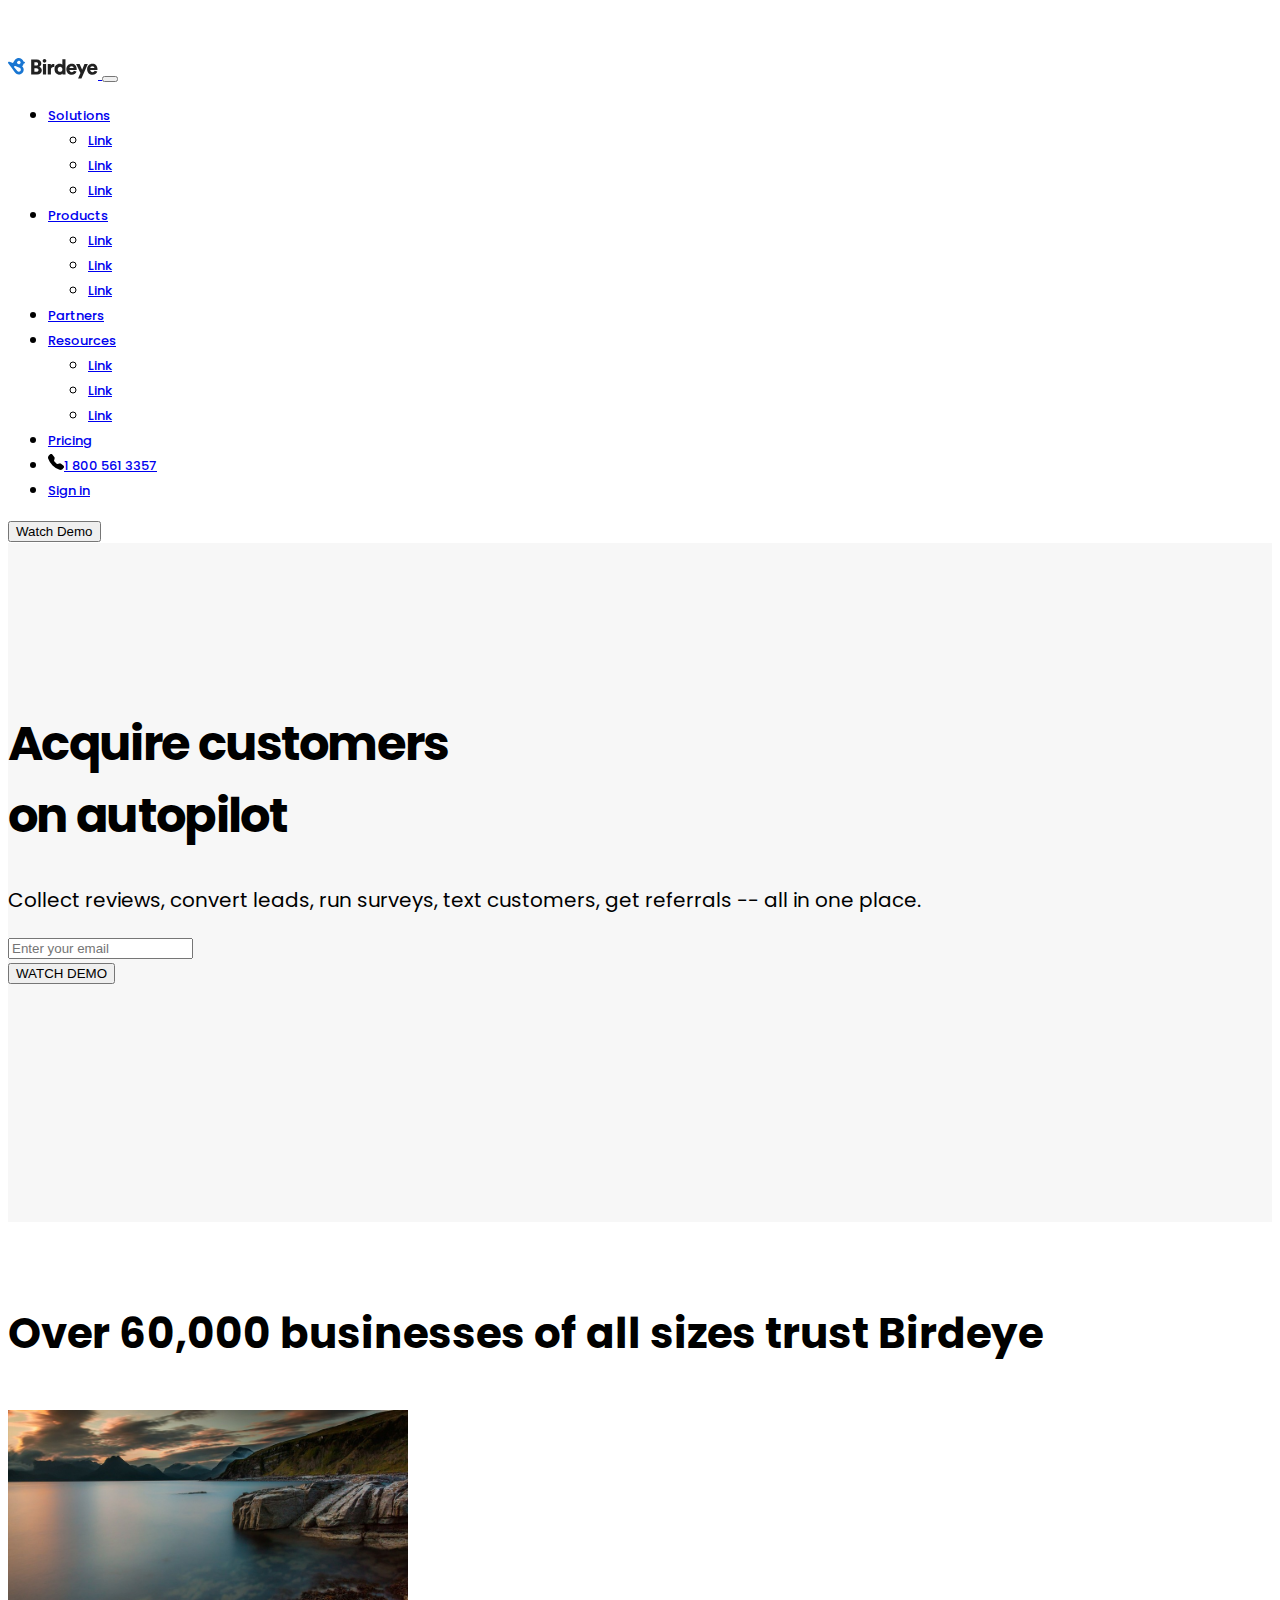
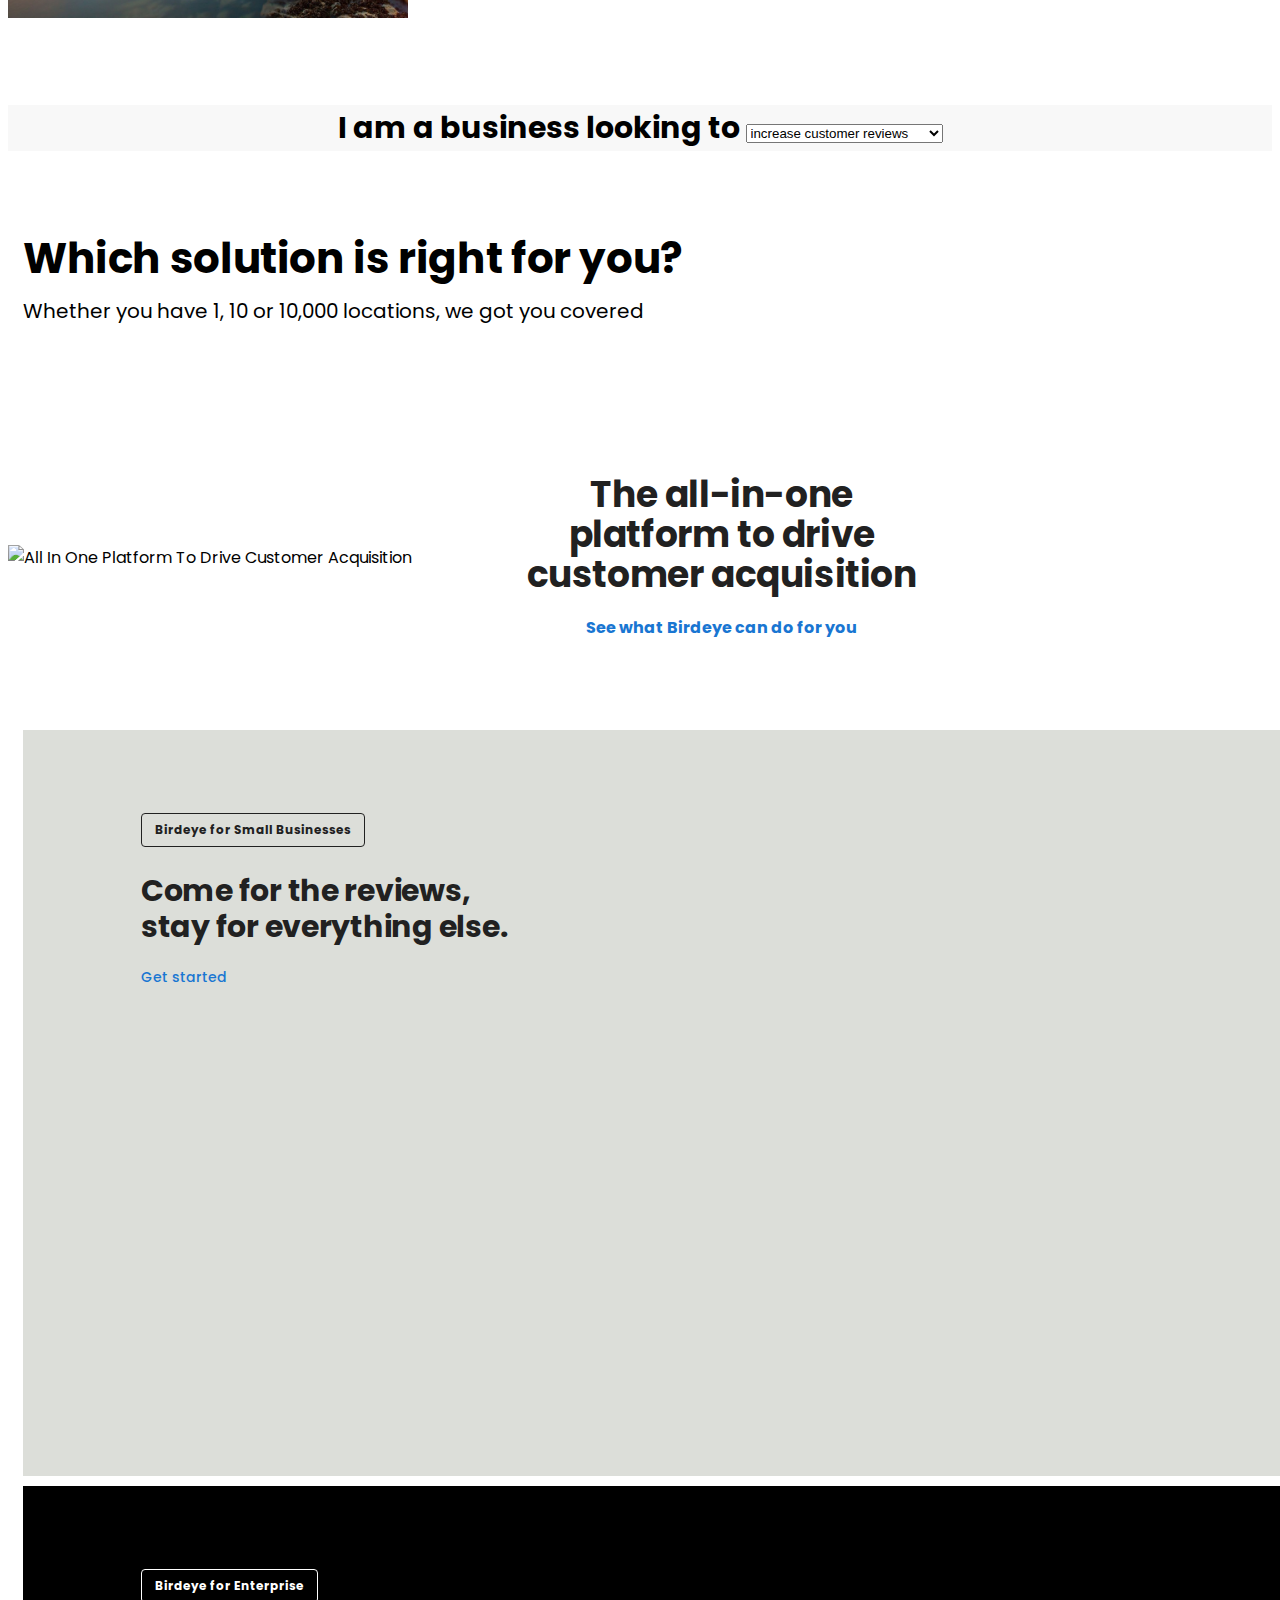
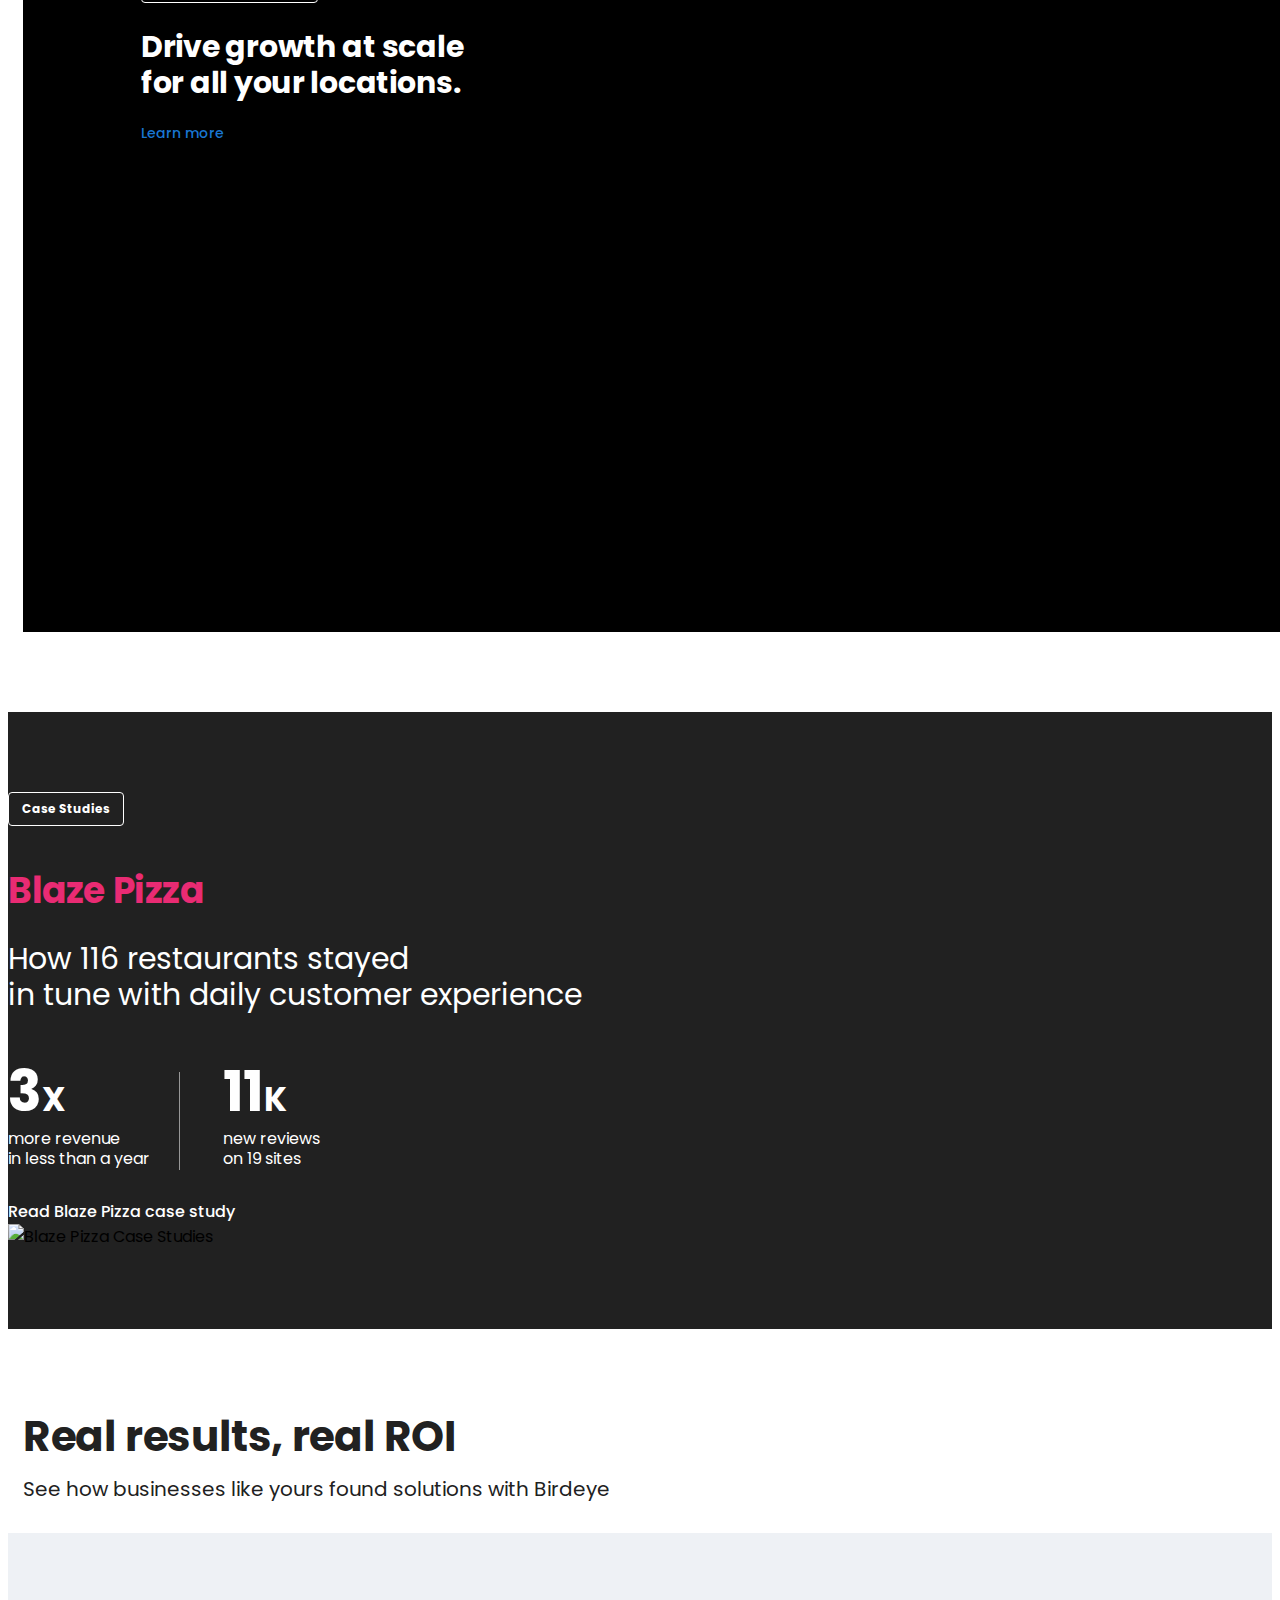
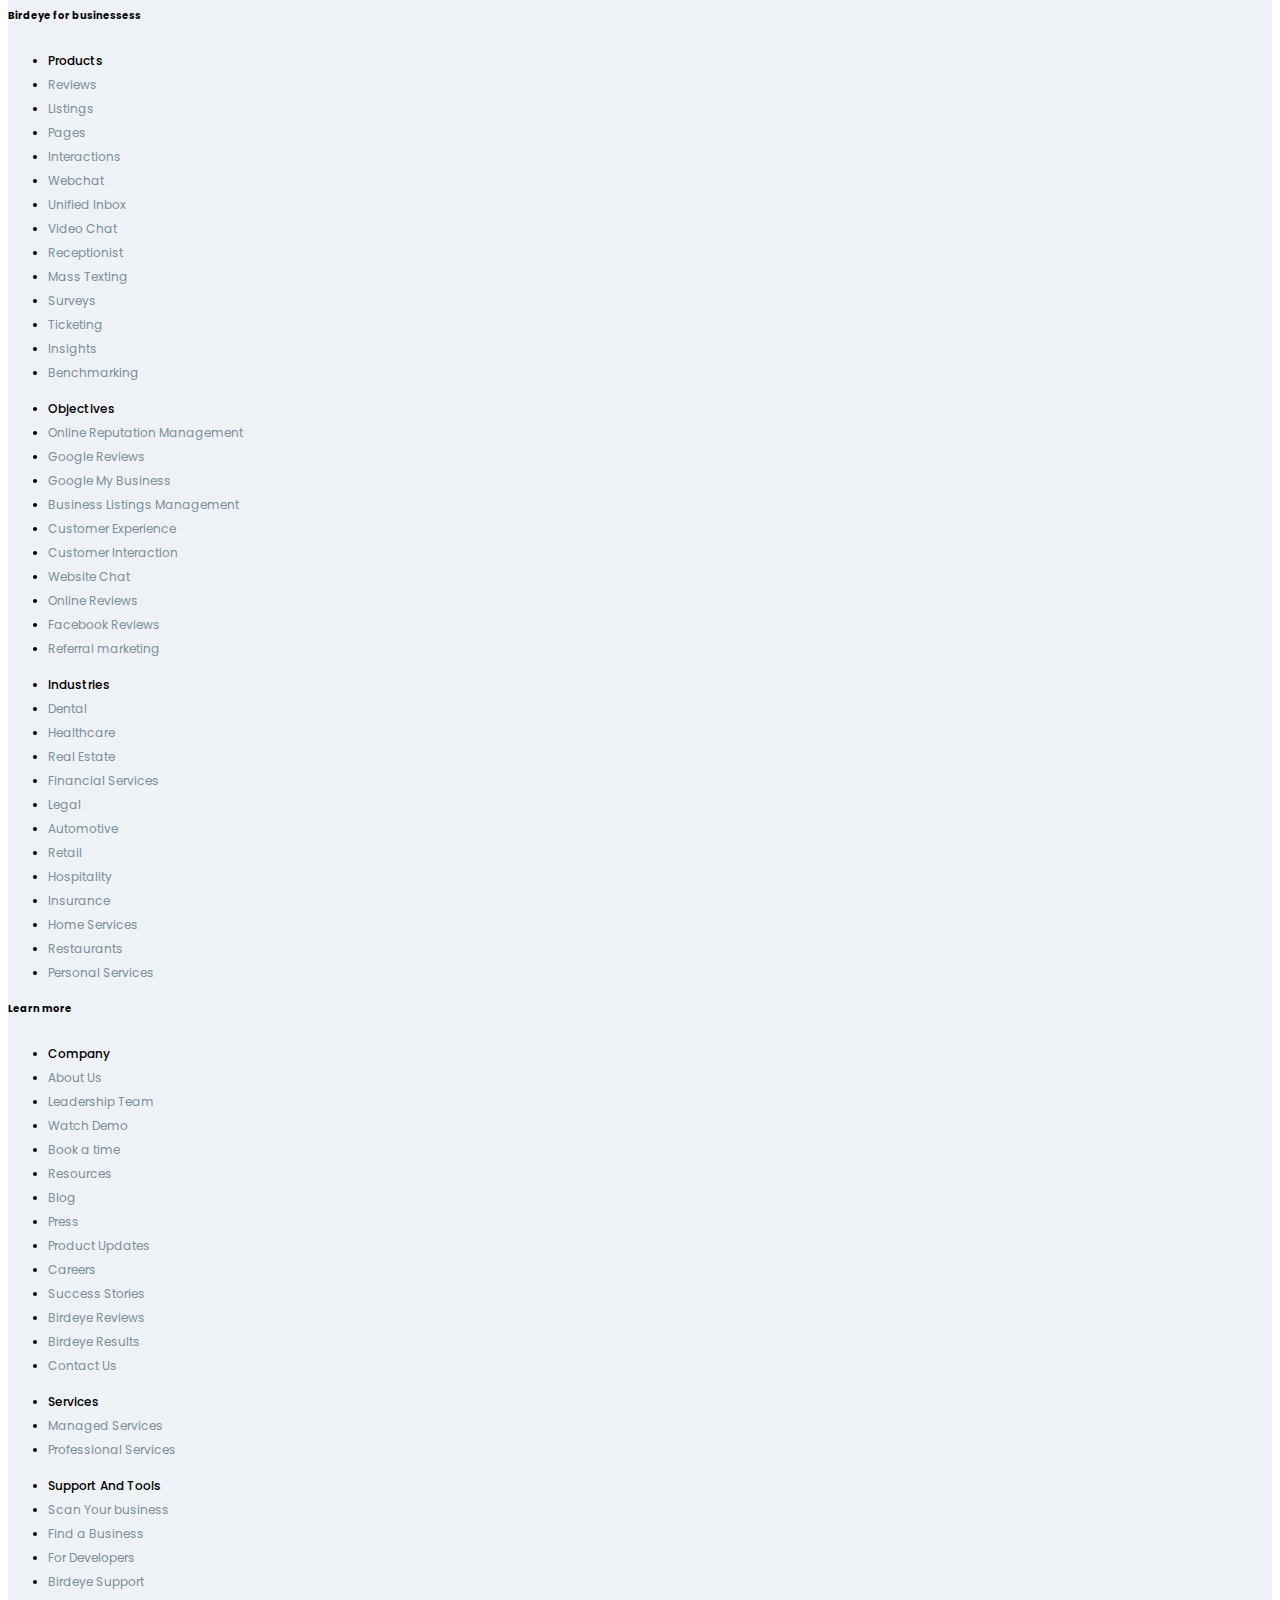
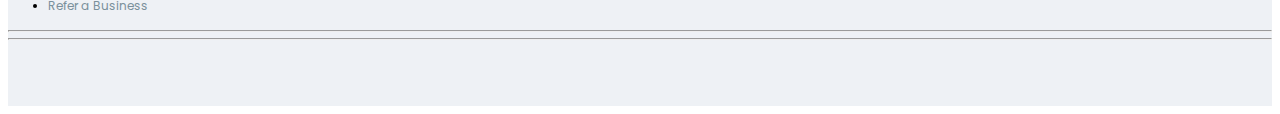
==== commit e5e40e2f: "big changes" ====
--- a/index.html
+++ b/index.html
@@ -22,24 +22,19 @@
       href="favicon_io/favicon-16x16.png"
     />
     <link rel="manifest" href="/site.webmanifest" />
-    <link rel="stylesheet" href="mystyle.css" />
     <link
       href="https://cdn.jsdelivr.net/npm/bootstrap@5.0.2/dist/css/bootstrap.min.css"
       rel="stylesheet"
       integrity="sha384-EVSTQN3/azprG1Anm3QDgpJLIm9Nao0Yz1ztcQTwFspd3yD65VohhpuuCOmLASjC"
       crossorigin="anonymous"
     />
-    <script
-      src="https://cdn.jsdelivr.net/npm/bootstrap@5.0.2/dist/js/bootstrap.bundle.min.js"
-      integrity="sha384-MrcW6ZMFYlzcLA8Nl+NtUVF0sA7MsXsP1UyJoMp4YLEuNSfAP+JcXn/tWtIaxVXM"
-      crossorigin="anonymous"
-    ></script>
     <link rel="preconnect" href="https://fonts.googleapis.com" />
     <link rel="preconnect" href="https://fonts.gstatic.com" crossorigin />
     <link
       href="https://fonts.googleapis.com/css2?family=Poppins:ital,wght@0,100;0,200;0,300;0,400;0,500;0,600;0,700;0,800;0,900;1,100;1,200;1,300;1,400;1,500;1,600;1,700;1,800;1,900&display=swap"
       rel="stylesheet"
     />
+    <link rel="stylesheet" href="styles/mystyle.css" />
 
     <title>Birdeye</title>
   </head>
@@ -140,9 +135,11 @@
                 ><img src="images/telephone-logo.svg" alt="" />1 800 561 3357
               </a>
             </li>
-            <li>
-              <a href="#" class="nav-link active">Sign in</a>
-            </li>
+            <div class="rightSection">
+              <li>
+                <a href="www.google.com" class="nav-link active">Sign in</a>
+              </li>
+            </div>
           </ul>
           <button type="button" class="btn btn-primary">Watch Demo</button>
         </div>
@@ -158,8 +155,8 @@
               on autopilot
             </h1>
             <p>
-              Collect reviews, convert leads, run survers, text <br />customers,
-              get referalls -- all in one place.
+              Collect reviews, convert leads, run surveys, text customers, get
+              referrals -- all in one place.
             </p>
 
             <div class="input-group mb-3">
@@ -168,7 +165,7 @@
                 class="form-control"
                 placeholder="Enter your email"
                 aria-label="Enter your email"
-                aria-describedby="basic-addon2"
+                aria-describedby="basic-addon1"
               />
               <div class="input-group-append">
                 <button class="btn btn-primary" type="button">
@@ -180,8 +177,8 @@
           <div
             class="col-md-6 hidden-sm hidden-xs text-center banner_VideoCont"
           >
-            <div class="banner_loopVideo">
-              <video autoplay loop playsinline id="homeVideoId">
+            <div class="banner_loopVideo d-md-none d-sm-none d-lg-block">
+              <video autoplay loop playinline id="homeVideoId">
                 <source
                   src="https://cdn2.birdeye.com/version2/v3/pages/home/hp-hero-new.mp4"
                   type="video/mp4"
@@ -198,7 +195,7 @@
         <div class="row">
           <div class="col-sm-12">
             <div class="text-center trustingBirdeyeHeading">
-              <h2>Over 60,000 businessess of all sizes trust Birdeye</h2>
+              <h2>Over 60,000 businesses of all sizes trust Birdeye</h2>
             </div>
           </div>
         </div>
@@ -208,7 +205,11 @@
       <div class="container">
         <div class="row">
           <div class="col-md-12 text-center">
-            <h1>IMAGES GO HERE</h1>
+            <img
+              style="width: 400px; padding: 10px 0 80px"
+              src="images/sunset.jpg"
+              alt=""
+            />
           </div>
         </div>
       </div>
@@ -217,38 +218,192 @@
     <div class="featureCarousalCont">
       <div class="index_heading">
         <div class="index_heading_line">
-          <span>I am a business looking to </span>
-          <span class="index_dropdownContainer">
-            <ul>
-              <li data-clicktag="dropdown_increasecustomerreviews_link">
-                increase customer reviews
-              </li>
-              <li data-clicktag="dropdown_interactwithcustomers_link">
-                interact with customers
-              </li>
-              <li data-clicktag="dropdown_befoundonline_link">
-                be found online
-              </li>
-              <li data-clicktag="dropdown_engagecustomerslocally_link">
-                engage customers locally
-              </li>
-              <li data-clicktag="dropdown_getcustomerreferrals_link">
-                get customer referrals
-              </li>
-              <li data-clicktag="dropdown_getcustomerfeedback_link">
-                get customer feedback
-              </li>
-              <li data-clicktag="dropdown_solvecustomerproblems_link">
-                solve customer problems
-              </li>
-              <li data-clicktag="dropdown_improvecustomerexperience_link">
-                improve customer experience
-              </li>
-              <li data-clicktag="dropdown_beatcompetitors_link">
-                beat competitors
-              </li>
-            </ul>
-          </span>
+          <label for="cars">I am a business looking to </label>
+          <select name="cars" id="cars">
+            <option value="volvo">increase customer reviews</option>
+            <option value="saab">be found online</option>
+            <option value="mercedes">engage customers locally</option>
+            <option value="audi">get customer referrals</option>
+            <option value="audi">get customer feedback</option>
+            <option value="audi">solve customer problems</option>
+            <option value="audi">improve customer experience</option>
+            <option value="audi">beat competitors</option>
+          </select>
+        </div>
+      </div>
+    </div>
+
+    <div class="custom-container">
+      <div class="row">
+        <div class="col-sm-12">
+          <div class="text-center SectionHeading_sectionHeading">
+            <h2>Which solution is right for you?</h2>
+            <p>
+              Whether you have 1, 10 or 10,000 locations, we got you covered
+            </p>
+          </div>
+        </div>
+      </div>
+    </div>
+
+    <div class="StaticFlywheel_staticFlywheel">
+      <div class="custom-container">
+        <div class="row StaticFlywheel_flex">
+          <div class="col-md-6 StaticFlywheel_left">
+            <img
+              src="https://cdn2.birdeye.com/version2/v3/pages/home/v2/all-in-one-platform-to-drive-customer-acquisition.png"
+              srcset="
+                https://cdn2.birdeye.com/version2/v3/pages/home/v2/all-in-one-platform-to-drive-customer-acquisition@2x.png 2x,
+                https://cdn2.birdeye.com/version2/v3/pages/home/v2/all-in-one-platform-to-drive-customer-acquisition@3x.png 3x
+              "
+              alt="All In One Platform To Drive Customer Acquisition"
+              class=""
+              id=""
+            />
+          </div>
+          <div class="col-md-6 StaticFlywheel_right">
+            <span class="StaticFlywheel_heading"
+              >The all-in-one <br />
+              platform to drive <br />
+              customer acquisition</span
+            ><a
+              class="HyperLink_atomLink HyperLink_large text-center"
+              data-clicktag="flywheel_seewhatbirdeyecandoforyou_link"
+              href="/free-demo/"
+              >See what Birdeye can do for you<span
+                class="HyperLink_linkIconBlock"
+                ><i></i></span
+            ></a>
+          </div>
+        </div>
+      </div>
+    </div>
+
+    <div class="BgCards_cardsContainer">
+      <div class="custom-container">
+        <div class="row">
+          <div class="col-md-6">
+            <div class="half BgCards_card fade">
+              <a class="BorderLabel_borderLabelLink" href="#"
+                ><label class="BorderLabel_borderLabel"
+                  >Birdeye for Small Businesses</label
+                >
+              </a>
+              <h4 class="H4_h4" style="color: rgb(33, 33, 33)">
+                Come for the reviews,<br />
+                stay for everything else.
+              </h4>
+              <a class="HyperLink_atomLink" href="#">Get started </a>
+            </div>
+          </div>
+
+          <div class="col-md-6">
+            <div
+              class="half BgCards_card fadeEven"
+              style="
+                background-image: url(https://cdn2.birdeye.com/version2/v3/pages/home/enterprise@2x.png);
+                background-color: #000000;
+              "
+            >
+              <a class="BorderLabel_borderLabelLink" href="/enterprise/"
+                ><label
+                  class="BorderLabel_borderLabel"
+                  style="border-color: #ffffff; color: #ffffff"
+                  data-clicktag="learnmore_enterprise_page_button"
+                  >Birdeye for Enterprise</label
+                ></a
+              >
+              <h4 style="color: #ffffff" class="H4_h4">
+                Drive growth at scale<br />
+                for all your locations.
+              </h4>
+              <a
+                class="HyperLink_atomLink HyperLink_darkTheme"
+                data-clicktag="learnmore_enterprise_page_link"
+                href="/enterprise/"
+                >Learn more<span class="HyperLink_linkIconBlock"><i></i></span
+              ></a>
+            </div>
+          </div>
+        </div>
+      </div>
+    </div>
+
+    <div
+      class="CaseStudy_cardsCont CaseStudy_black undefined CaseStudy_homepage"
+    >
+      <div class="container">
+        <div class="row buildInItem CaseStudy_details animate" id="caseDetails">
+          <div class="col-md-6">
+            <a
+              class="BorderLabel_borderLabelLink"
+              href="/resources/case-studies/blaze-pizza/"
+              ><label
+                class="BorderLabel_borderLabel undefined"
+                style="border-color: #ffffff; color: #ffffff"
+                data-clicktag="readmore_casestudy_blazepizza_button"
+                >Case Studies</label
+              ></a
+            >
+            <h3 style="color: #e92b73" class="H3_h3">Blaze Pizza</h3>
+            <div class="CaseStudy_text">
+              <p>
+                How 116 restaurants stayed<br />
+                in tune with daily customer experience
+              </p>
+            </div>
+            <div class="CaseStudy_stats clearfix">
+              <div>
+                <em>3<i>X</i></em>
+                <p class="P16_p16">
+                  more revenue<br />
+                  in less than a year
+                </p>
+              </div>
+              <div>
+                <em>11<i>K</i></em>
+                <p class="P16_p16">
+                  new reviews<br />
+                  on 19 sites
+                </p>
+              </div>
+            </div>
+            <a
+              class="CaseStudy_link"
+              data-clicktag="readmore_casestudy_blazepizza_link"
+              href="/resources/case-studies/blaze-pizza/"
+              >Read Blaze Pizza case study<i></i
+            ></a>
+          </div>
+          <div class="col-md-6 CaseStudy_imgCont">
+            <img
+              src="https://cdn2.birdeye.com/version2/v3/pages/home/blaze-pizza-case-studies.png"
+              srcset="
+                https://cdn2.birdeye.com/version2/v3/pages/home/blaze-pizza-case-studies@2x.png 2x,
+                https://cdn2.birdeye.com/version2/v3/pages/home/blaze-pizza-case-studies@3x.png 3x
+              "
+              alt="Blaze Pizza Case Studies"
+              class="img-responsive"
+              id=""
+            />
+          </div>
+        </div>
+      </div>
+    </div>
+
+    <div class="undefined">
+      <div class="custom-container">
+        <div class="row">
+          <div class="col-sm-12">
+            <div class="text-center SectionHeading_sectionHeading">
+              <h2 style="color: #212121" class="H2_h2">
+                Real results, real ROI
+              </h2>
+              <p style="color: #212121" class="P20_p20">
+                See how businesses like yours found solutions with Birdeye
+              </p>
+            </div>
+          </div>
         </div>
       </div>
     </div>
@@ -362,5 +517,12 @@
         <hr />
       </div>
     </section>
+
+    <script
+      src="https://cdn.jsdelivr.net/npm/bootstrap@5.0.2/dist/js/bootstrap.bundle.min.js"
+      integrity="sha384-MrcW6ZMFYlzcLA8Nl+NtUVF0sA7MsXsP1UyJoMp4YLEuNSfAP+JcXn/tWtIaxVXM"
+      crossorigin="anonymous"
+    ></script>
+    <script src="Javascript/script.js"></script>
   </body>
 </html>
--- a/styles/mystyle.css
+++ b/styles/mystyle.css
@@ -0,0 +1,376 @@
+.hidden {
+  display: none;
+}
+body {
+  padding-top: 50px;
+  font-family: "Poppins", sans-serif !important;
+  box-sizing: border-box;
+}
+
+.homebanner {
+  background-color: #f7f7f7;
+  padding: 165px 0 80px;
+}
+.navbar-collapse ul li a {
+  font-size: 13px;
+  font-weight: 500;
+}
+
+section {
+  padding: 60px 0;
+}
+
+section .section-title {
+  text-align: center;
+  color: #dbe7e4;
+  margin-bottom: 50px;
+  text-transform: uppercase;
+}
+
+#footer {
+  background-color: #eef1f5 !important;
+  font-size: 12px;
+}
+#footer h5 {
+  padding-bottom: 6px;
+  margin-bottom: 20px;
+  color: #070707;
+}
+#footer a {
+  text-decoration: none !important;
+  background-color: transparent;
+}
+
+#footer ul.quick-links li a {
+  color: #7a909b;
+}
+
+#footer ul.quick-links li {
+  padding: 3px 0;
+  -webkit-transition: 0.5s all ease;
+  -moz-transition: 0.5s all ease;
+  transition: 0.5s all ease;
+}
+#footer ul.quick-links li:hover {
+  padding: 3px 0;
+  margin-left: 5px;
+  font-weight: 700;
+}
+
+#colTitle {
+  color: #000000;
+  font-weight: 500;
+}
+
+.homebanner h1 {
+  font-size: 48px;
+  font-weight: 700;
+  font-stretch: normal;
+  font-style: normal;
+  letter-spacing: -1.67px;
+  margin: 0 0 33px;
+}
+
+.homebanner p {
+  font-size: 20px;
+}
+
+#homeVideoId {
+  transform: translateY(-100px);
+  width: calc(100% - 100px);
+}
+
+.trustingBirdeyeHeading {
+  margin: 80px 0 30px;
+}
+
+.trustingBirdeyeHeading h2 {
+  font-weight: 700;
+  font-size: 42px;
+}
+
+.featureCarousalCont {
+  background-color: #f8f8f8;
+}
+
+.index_heading_line {
+  font-size: 30px;
+  font-weight: 700;
+  text-align: center;
+}
+
+.SectionHeading_sectionHeading {
+  margin: 80px 0 30px;
+}
+
+.SectionHeading_sectionHeading h2 {
+  font-size: 42px;
+  font-weight: 700;
+  line-height: 1.33;
+  letter-spacing: -0.38px;
+  margin: 0;
+}
+
+.SectionHeading_sectionHeading p {
+  font-size: 20px;
+  line-height: 1.4;
+  margin: 10px 0 0;
+}
+
+.BgCards_card {
+  background-image: url(https://cdn2.birdeye.com/version2/v3/pages/home/smb@2x.png);
+  background-color: rgb(220, 222, 217);
+  padding: 83px 118px;
+  color: #212121;
+}
+
+.BorderLabel_borderLabel {
+  border-color: rgb(33, 33, 33);
+  color: rgb(33, 33, 33);
+}
+
+.BorderLabel_borderLabelLink .BorderLabel_borderLabel {
+  cursor: pointer;
+}
+
+.BorderLabel_borderLabel {
+  border-radius: 4px;
+  border: 1px solid;
+  font-size: 12px;
+  line-height: 24px;
+  padding: 4px 13px;
+  display: inline-block;
+  max-width: 100%;
+  margin-bottom: 5px;
+  font-weight: 700;
+}
+
+.BgCards_cardsContainer .BgCards_card h4 {
+  margin: 21px 0 0;
+}
+.H4_h4 {
+  font-size: 30px;
+  font-weight: 700;
+  line-height: 1.2;
+  letter-spacing: -0.27px;
+  color: #212121;
+  margin: 0;
+}
+
+.BgCards_cardsContainer .BgCards_card a {
+  margin: 20px 0 34px;
+}
+
+.HyperLink_atomLink {
+  font-size: 14px;
+  font-weight: 500;
+  line-height: 1.72;
+  color: #1976d2;
+  text-decoration: none;
+  cursor: pointer;
+  display: inline-block;
+  transition: all 0.2s ease-in-out;
+  margin: 0;
+}
+
+.half.fade,
+.half.fadeEven {
+  opacity: 1;
+  transform: translateY(0);
+  transition: opacity 0.8s ease-in,
+    transform 0.8s cubic-bezier(0.39, 0.575, 0.565, 1);
+}
+
+element.style {
+  background-image: url(https://cdn2.birdeye.com/version2/v3/pages/home/smb@2x.png);
+  background-color: #dcded9;
+}
+.BgCards_cardsContainer .BgCards_card {
+  padding: 83px 118px;
+  color: #212121;
+}
+.half.fade,
+.half.fadeEven {
+  opacity: 1;
+  transform: translateY(0);
+  transition: opacity 0.8s ease-in,
+    transform 0.8s cubic-bezier(0.39, 0.575, 0.565, 1);
+}
+.half {
+  min-height: 580px;
+  margin-top: 10px;
+  background-size: cover;
+  background-position: 50%;
+  background-repeat: no-repeat;
+  opacity: 0;
+  transform: translateY(10vh);
+}
+
+.custom-container {
+  padding: 0 15px;
+  margin: 0 auto;
+  max-width: 1410px;
+  width: 100%;
+}
+
+.StaticFlywheel_staticFlywheel {
+  margin: 120px 0 60px;
+}
+
+.StaticFlywheel_staticFlywheel .StaticFlywheel_right .StaticFlywheel_heading {
+  font-size: 36px;
+  font-weight: 700;
+  line-height: 1.11;
+  letter-spacing: -0.4px;
+  text-align: center;
+  color: #212121;
+  display: block;
+  margin: 0 0 20px;
+}
+
+.HyperLink_atomLink.HyperLink_large {
+  font-size: 16px;
+  font-weight: 700;
+  line-height: 1.5;
+}
+
+.HyperLink_atomLink {
+  font-size: 14px;
+  font-weight: 500;
+  line-height: 1.72;
+  color: #1976d2;
+  text-decoration: none;
+  cursor: pointer;
+  display: inline-block;
+  transition: all 0.2s ease-in-out;
+  margin: 0;
+}
+
+.StaticFlywheel_staticFlywheel .StaticFlywheel_right {
+  text-align: center;
+  -ms-flex-preferred-size: 49%;
+  flex-basis: 49%;
+}
+
+.StaticFlywheel_staticFlywheel {
+  margin: 120px 0 60px;
+}
+
+element.style {
+}
+.StaticFlywheel_staticFlywheel .StaticFlywheel_flex {
+  display: -ms-flexbox;
+  display: flex;
+  -ms-flex-align: center;
+  align-items: center;
+  max-width: 100%;
+}
+
+.StaticFlywheel_staticFlywheel > div {
+  padding: 30px 0;
+  background-image: url(https://cdn2.birdeye.com/version2/v3/pages/home/flywheel-bg@3x.png);
+  background-size: cover;
+  background-repeat: no-repeat;
+}
+
+.CaseStudy_cardsCont.CaseStudy_homepage {
+  padding: 80px 0;
+  margin: 80px 0 20px;
+  background-color: #212121;
+}
+
+.CaseStudy_cardsCont h3 {
+  margin: 40px 0 0;
+}
+.H3_h3 {
+  font-size: 36px;
+  font-weight: 700;
+  line-height: 1.11;
+  letter-spacing: -0.4px;
+  color: #212121;
+  margin: 0;
+}
+
+.CaseStudy_cardsCont .CaseStudy_details .CaseStudy_text p {
+  font-size: 30px;
+  line-height: 1.2;
+  color: #fff;
+}
+
+.CaseStudy_cardsCont .CaseStudy_details .CaseStudy_stats em {
+  font-size: 56px;
+  font-weight: 700;
+  font-style: normal;
+  color: #fff;
+  line-height: 0.7;
+  letter-spacing: -0.51px;
+}
+.CaseStudy_cardsCont .CaseStudy_details .CaseStudy_stats p {
+  margin: 11px 9px 1px 0;
+  font-size: 16px;
+  line-height: 1.25;
+  letter-spacing: normal;
+  color: #fff;
+}
+.CaseStudy_cardsCont .CaseStudy_details .CaseStudy_stats em i {
+  font-size: 33px;
+  font-style: normal;
+  letter-spacing: -0.31px;
+}
+
+.CaseStudy_cardsCont .CaseStudy_details .CaseStudy_stats {
+  font-size: 20px;
+  font-weight: 400;
+  font-stretch: normal;
+  font-style: normal;
+  line-height: 1.4;
+  letter-spacing: normal;
+  color: #fff;
+  display: -ms-flexbox;
+  display: flex;
+  margin: 59px 0 0;
+}
+.CaseStudy_cardsCont .CaseStudy_details .CaseStudy_stats > div {
+  padding: 0 20px 0 0;
+  max-width: 201px;
+  font-style: normal;
+  border-right: 1px solid #979797;
+}
+
+.CaseStudy_cardsCont .CaseStudy_details .CaseStudy_stats > div:last-child {
+  padding: 0 0 0 43px;
+  border-right: 0;
+  max-width: 225px;
+}
+
+.CaseStudy_cardsCont .CaseStudy_details .CaseStudy_link {
+  text-transform: none;
+  font-size: 16px;
+  font-weight: 500;
+  line-height: 1.51;
+  color: #fff;
+  text-decoration: none;
+  cursor: pointer;
+  display: inline-block;
+  margin: 30px 0 0;
+  transition: all 0.2s ease-in-out;
+}
+
+.CaseStudy_cardsCont .CaseStudy_details .CaseStudy_imgCont img {
+  width: 100%;
+  height: auto;
+}
+
+.carousel-inner > .item > a > img,
+.carousel-inner > .item > img,
+.img-responsive,
+.thumbnail a > img,
+.thumbnail > img {
+  display: block;
+  max-width: 100%;
+  height: auto;
+}
+
+.CaseStudy_cardsCont .CaseStudy_details .CaseStudy_text {
+  margin: 20px 0 45px;
+}
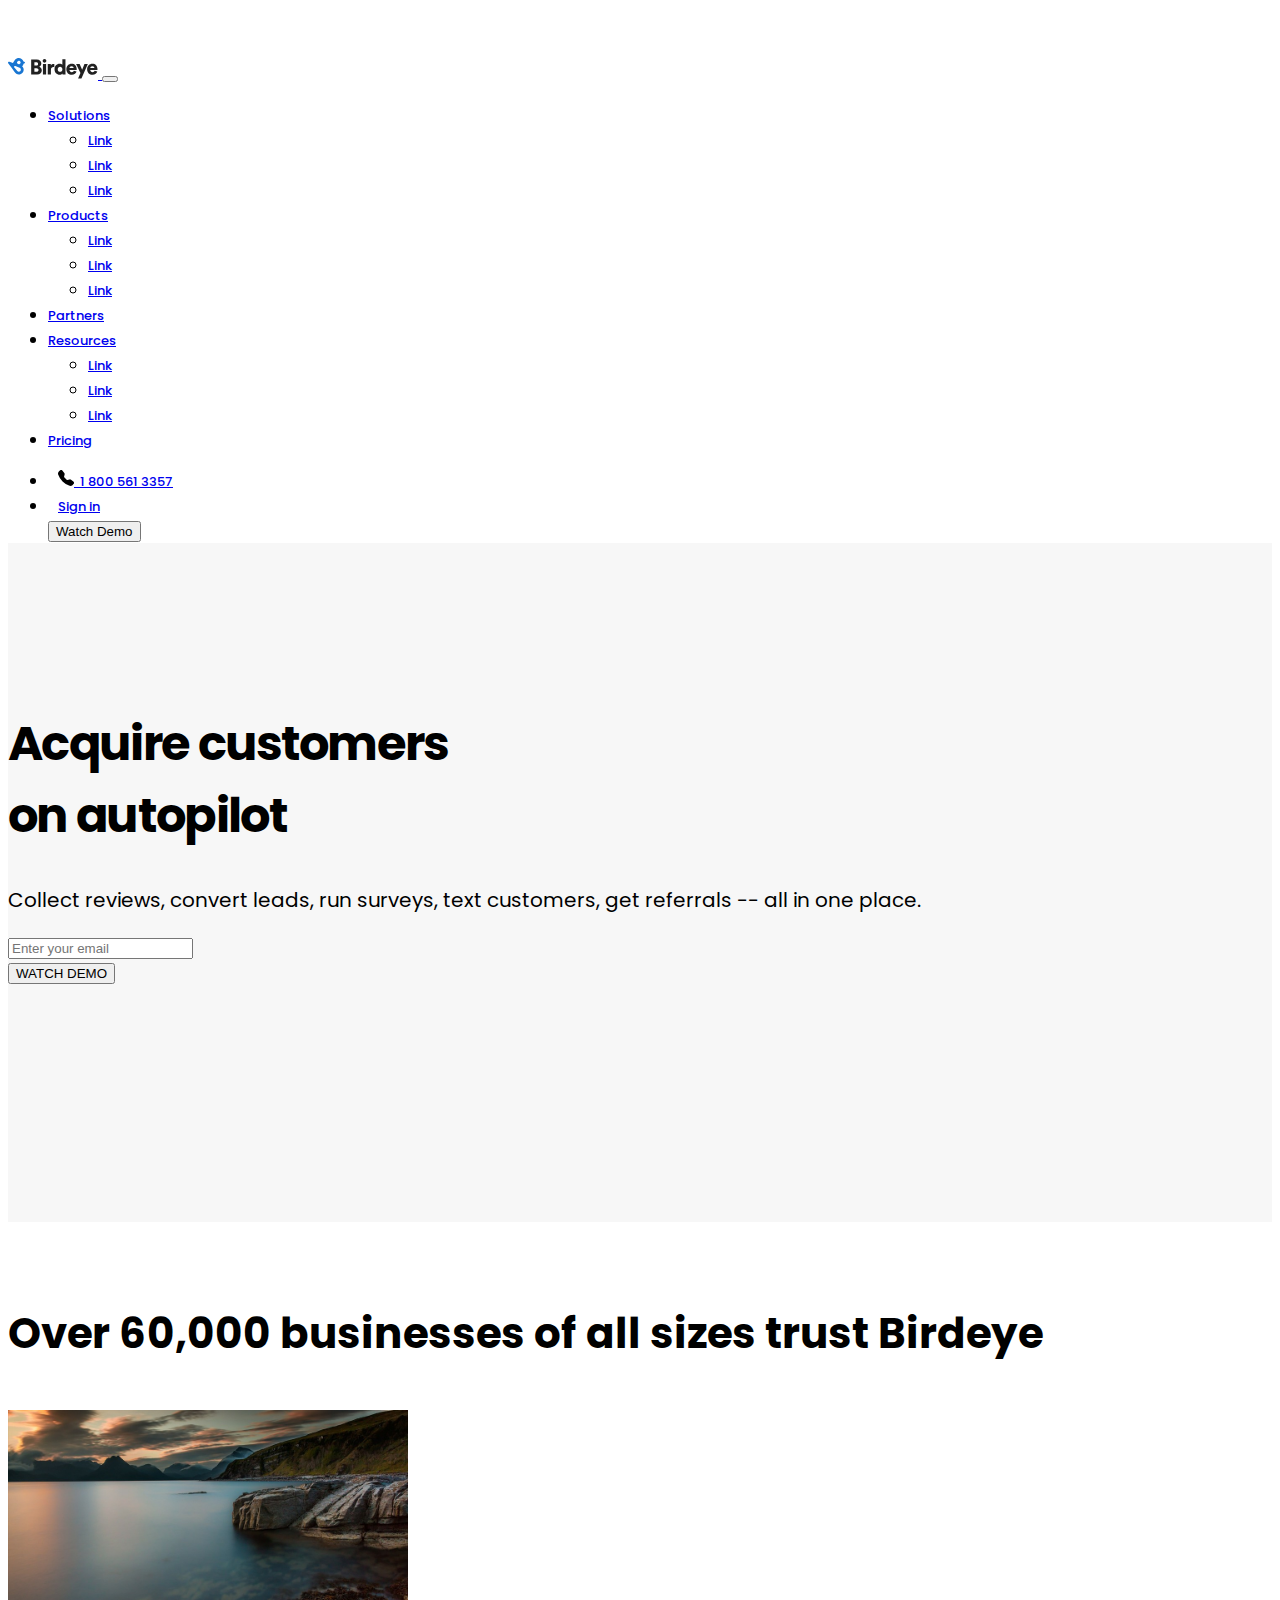
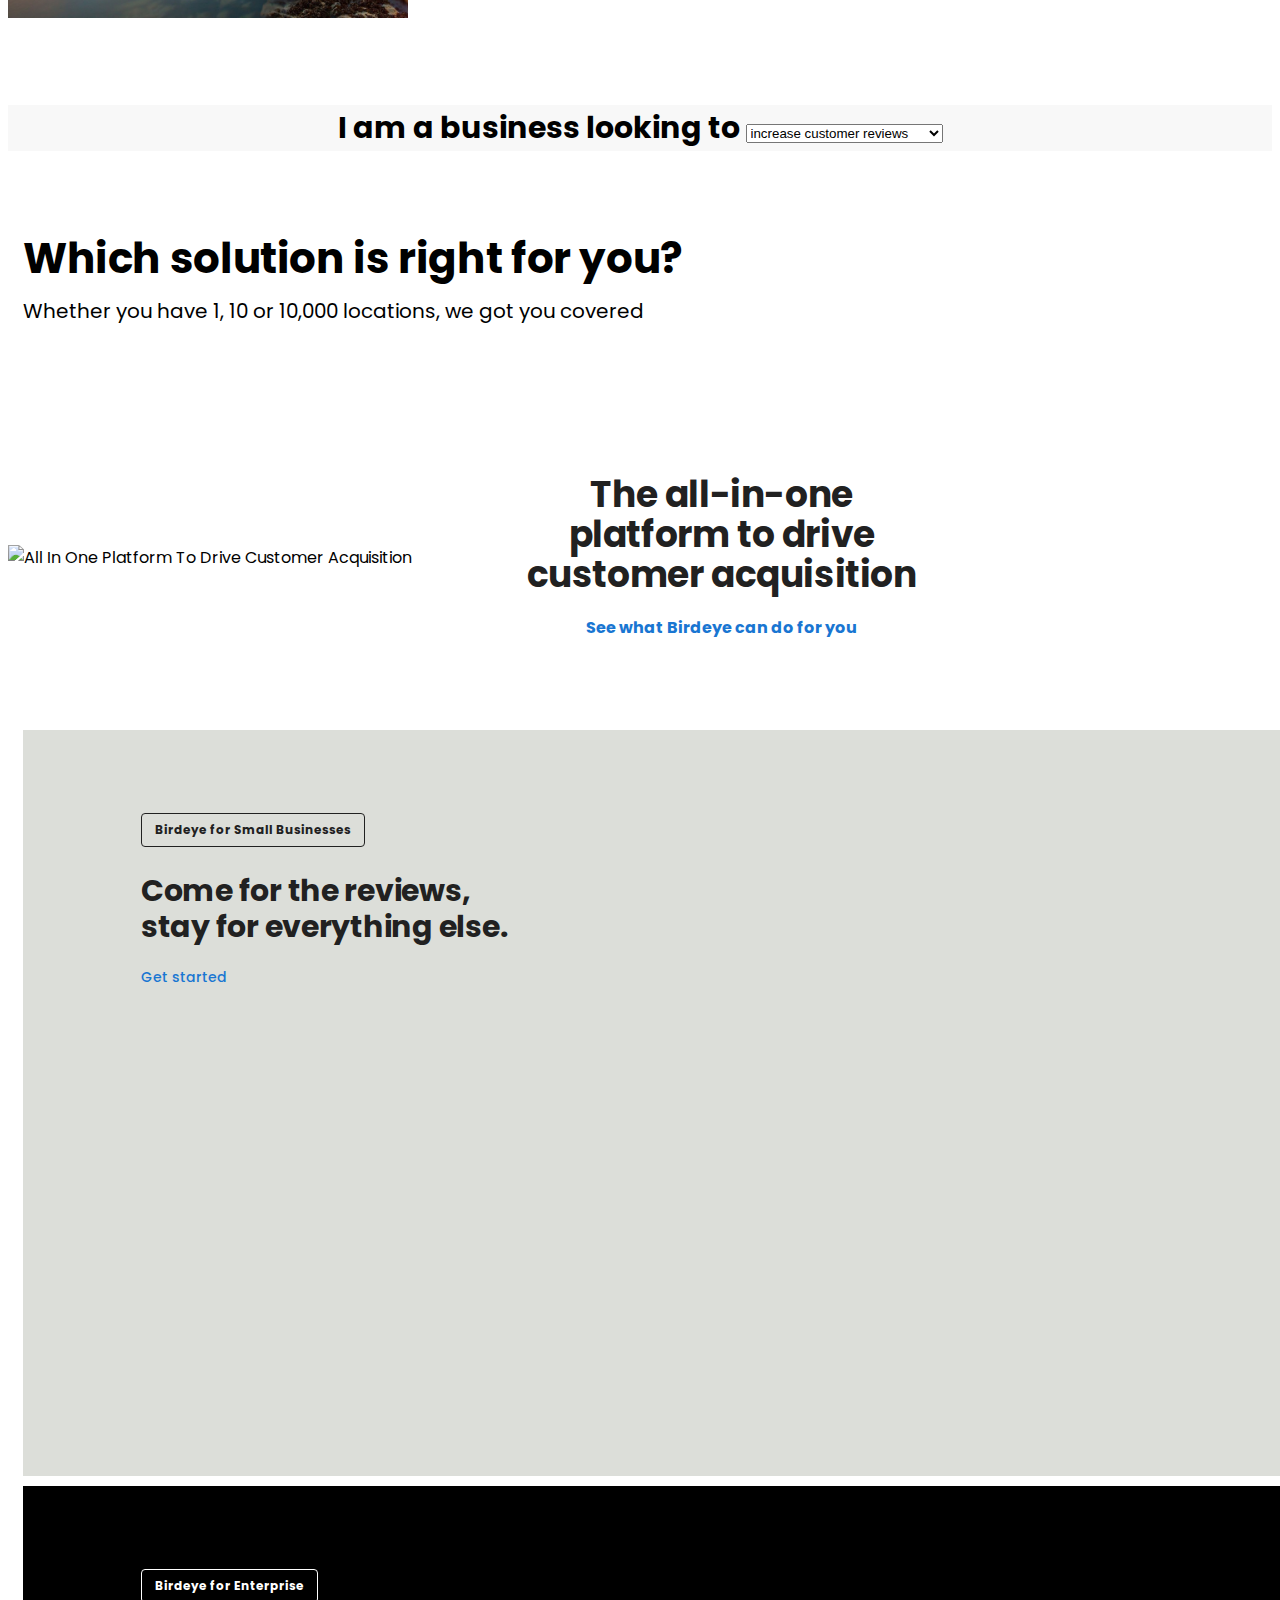
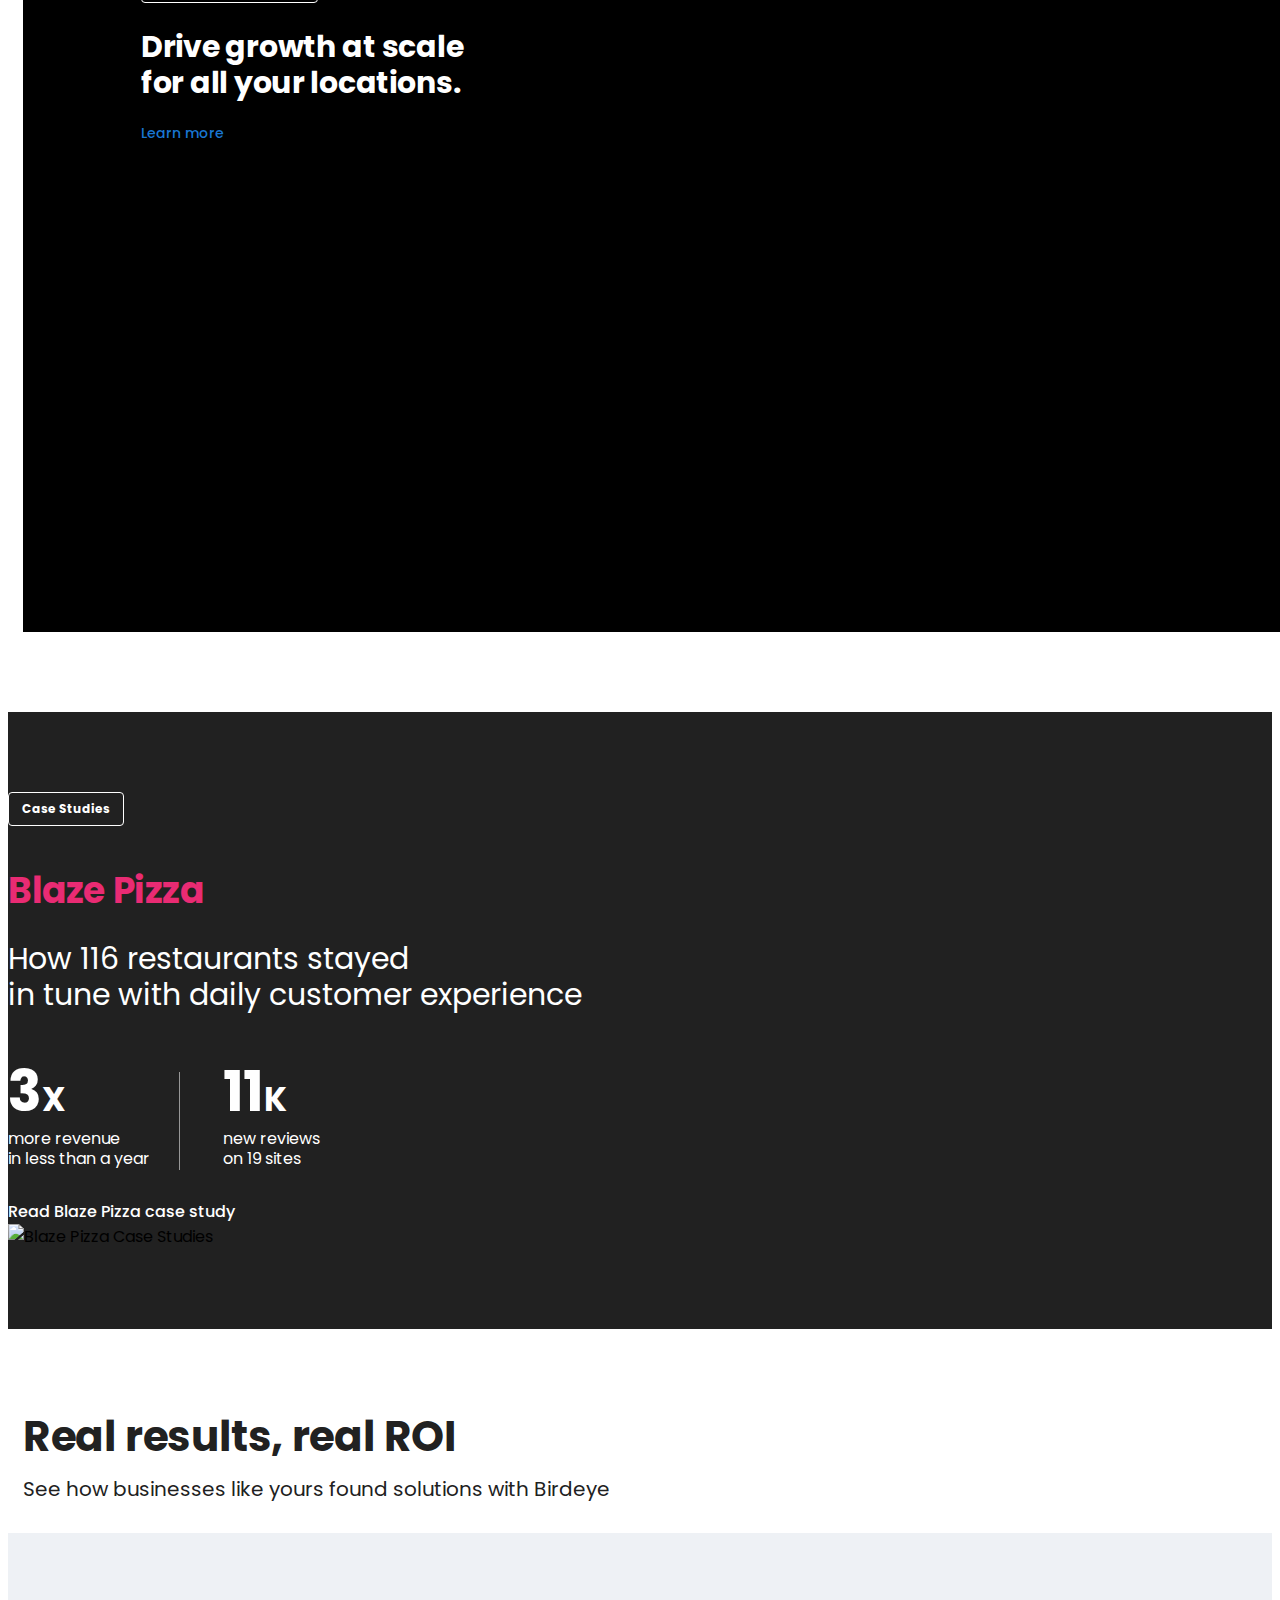
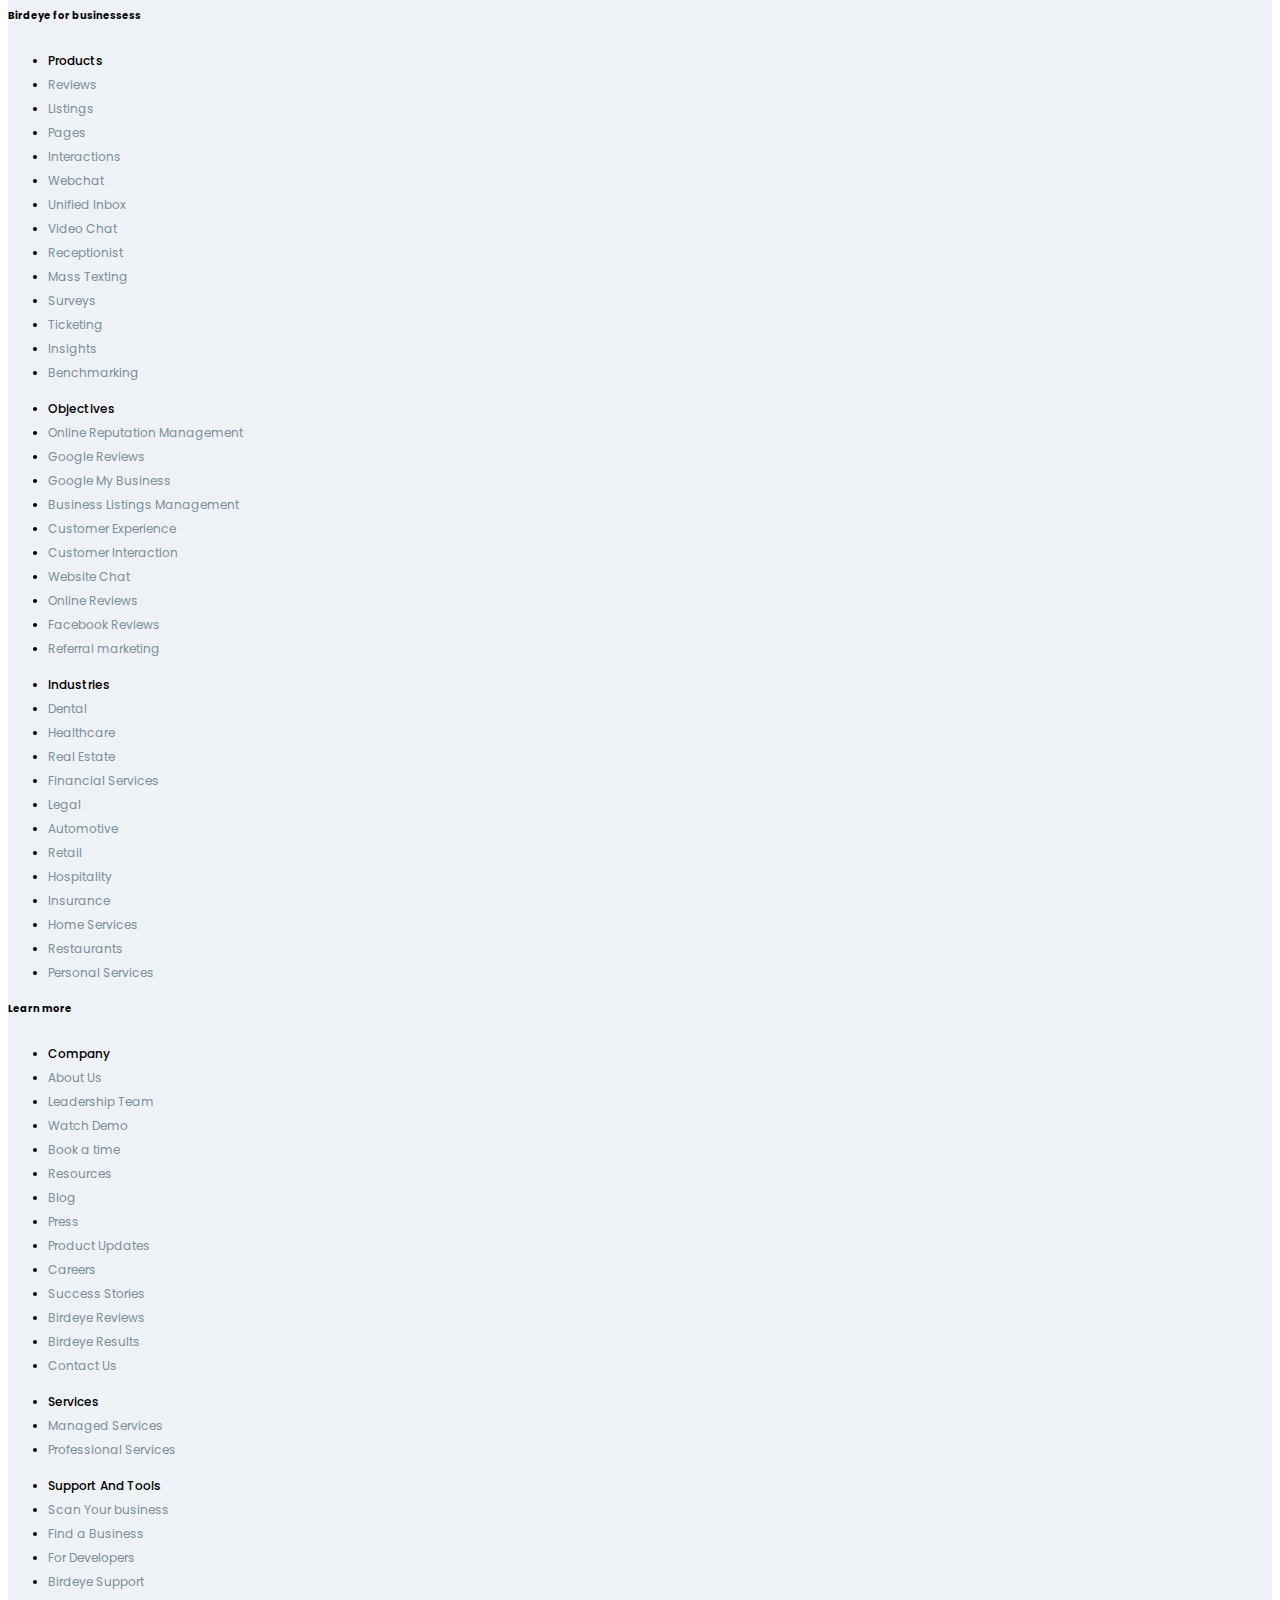
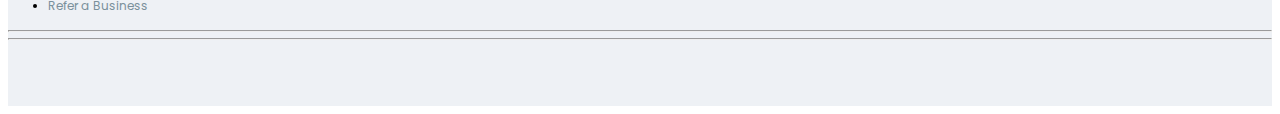
==== commit 01838136: "final changes" ====
--- a/index.html
+++ b/index.html
@@ -125,23 +125,24 @@
             <li>
               <a href="#" class="nav-link active">Pricing</a>
             </li>
-
+          </ul>
+
+          <ul class="navbar-nav Transparent_nav-right">
             <li>
               <a
                 href="tel:+18005613357"
                 target="_blank"
                 data-clicktag="header_call_lead_link"
                 class="nav-link active"
-                ><img src="images/telephone-logo.svg" alt="" />1 800 561 3357
+                ><img src="images/telephone-logo.svg" alt="" /> &nbsp;1 800 561
+                3357
               </a>
             </li>
-            <div class="rightSection">
-              <li>
-                <a href="www.google.com" class="nav-link active">Sign in</a>
-              </li>
-            </div>
+            <li>
+              <a href="#" class="nav-link active">Sign in</a>
+            </li>
+            <button type="button" class="btn btn-primary">Watch Demo</button>
           </ul>
-          <button type="button" class="btn btn-primary">Watch Demo</button>
         </div>
       </div>
     </nav>
--- a/styles/mystyle.css
+++ b/styles/mystyle.css
@@ -374,3 +374,11 @@
 .CaseStudy_cardsCont .CaseStudy_details .CaseStudy_text {
   margin: 20px 0 45px;
 }
+
+.Transparent_nav-right {
+  margin: 0 auto;
+}
+
+.Transparent_nav-right > li {
+  padding: 0 10px;
+}
